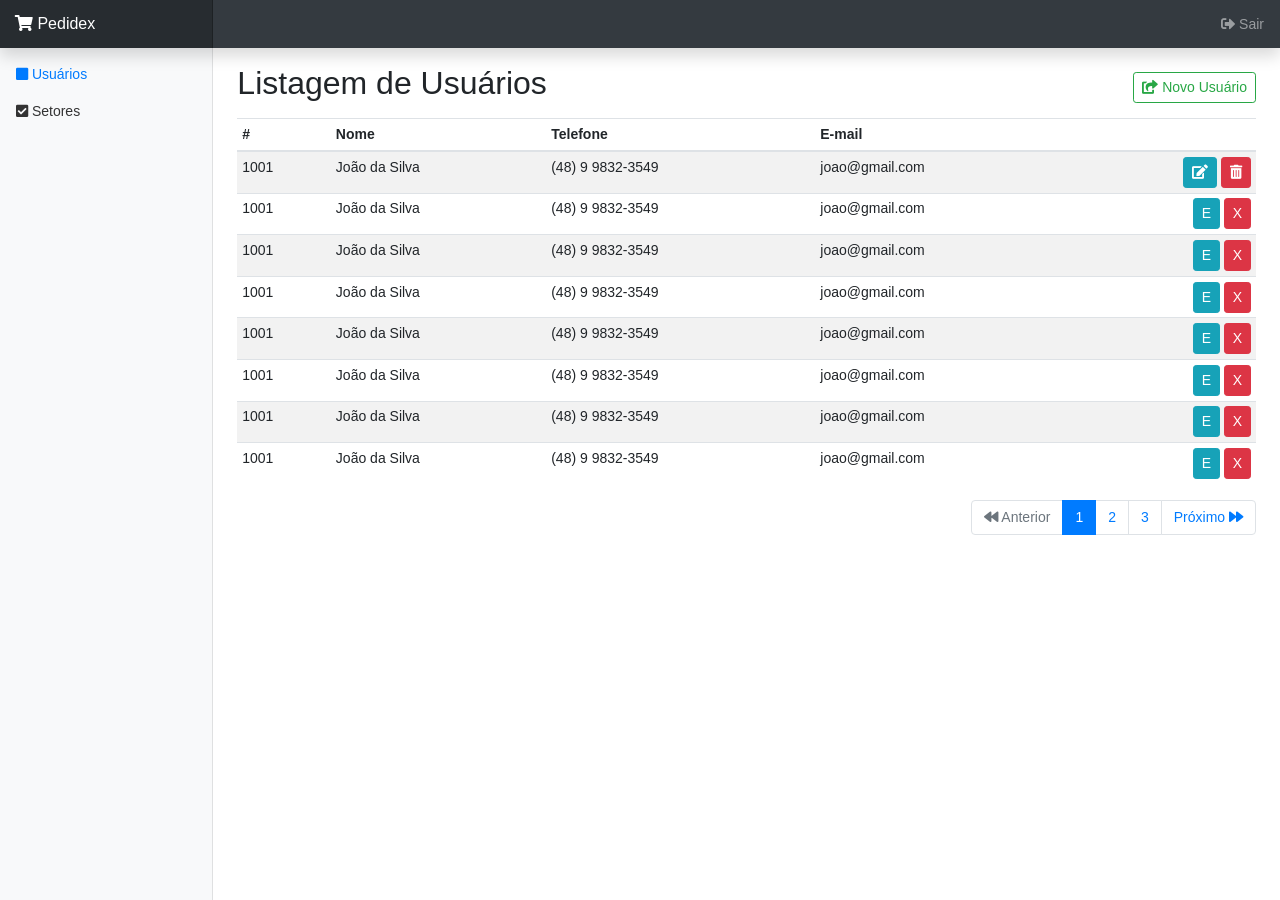
==== adm-usuarios.html @ 0bb372cb "atualizacao geral" ====
<!doctype html>
<html lang="en">

<head>
	<meta charset="utf-8">
	<meta name="viewport" content="width=device-width, initial-scale=1, shrink-to-fit=no">
	<meta name="description" content="">
	<meta name="author" content="">
	<link rel="icon" href="favicon.ico">

	<title>Dashboard Template for Bootstrap</title>

	<!-- Bootstrap core CSS -->
	<link href="dist/css/bootstrap.min.css" rel="stylesheet">
	<!-- Font Awesome -->
	<link rel="stylesheet" href="https://use.fontawesome.com/releases/v5.5.0/css/all.css" integrity="sha384-B4dIYHKNBt8Bc12p+WXckhzcICo0wtJAoU8YZTY5qE0Id1GSseTk6S+L3BlXeVIU" crossorigin="anonymous">

	<!-- Custom styles for this template -->
	<link href="dashboard.css" rel="stylesheet">
</head>

<body>
	<nav class="navbar navbar-dark fixed-top bg-dark flex-md-nowrap p-0 shadow">
		<a class="navbar-brand col-sm-3 col-md-2 mr-0" href="#">
			<span class="fa fa-shopping-cart"></span>
			Pedidex
		</a>

		<ul class="navbar-nav px-3">
			<li class="nav-item text-nowrap">
				<a class="nav-link" href="#">
					<span class="fa fa-sign-out-alt"></span>
					Sair
				</a>
			</li>
		</ul>
	</nav>

	<div class="container-fluid">
		<div class="row">
			<nav class="col-md-2 d-none d-md-block bg-light sidebar">
				<div class="sidebar-sticky">
					<ul class="nav flex-column">
						<li class="nav-item">
							<a class="nav-link active" href="adm-usuarios.html">
								<span class="fa fa-square"></span>
								Usuários <span class="sr-only">(current)</span>
							</a>
						</li>
						<li class="nav-item">
							<a class="nav-link" href="#">
								<span class="fa fa-check-square"></span>
								Setores
							</a>
						</li>
					</ul>

				</div>
			</nav>

			<main role="main" class="col-md-9 ml-sm-auto col-lg-10 px-4">
				<div class="d-flex justify-content-between flex-wrap flex-md-nowrap align-items-center pt-3 pb-2 mb-0">
					<h1 class="h2">Listagem de Usuários</h1>
					<div class="btn-toolbar mb-2 mb-md-0">
						<!-- Button trigger modal -->
						<button type="button" class="btn btn-sm btn-outline-success" data-toggle="modal" data-target="#novasolicitacao">
							<span class="fa fa-share-square"></span>
							Novo Usuário
						</button>

						<!-- Modal -->
						<div class="modal fade" id="novasolicitacao" tabindex="-1" role="dialog" aria-labelledby="exampleModalCenterTitle" aria-hidden="true">
							<div class="modal-dialog modal-lg modal-dialog-centered" role="document">
								<div class="modal-content">
									<div class="modal-header d-flex justify-content-center align-itens-center container">
										<h1 class="modal-title" id="exampleModalCenterTitle">Novo Usuário</h1>
									</div>
									<div class="modal-body">
										<form>
											<div class="form-row">
												<div class="form-group col-md-6">
													<label for="inputSetor">Nome</label>
													<input type="text" class="form-control" id="inputNovoUsuario" placeholder="Nome do usuário" required="">
												</div>

												<div class="form-group col-md-6">
													<label for="inputPrioridade">Setor</label>
													<input type="text" class="form-control" id="inputSetorUsuario" placeholder="Setor do usuário" required="">
												</div>
												<div class="form-group col-md-6">
													<label for="inputPrioridade">Contato</label>
													<select class="form-control">
														<option>Default select</option>
														<option>Default select</option>
														<option>Default select</option>
													</select>
												</div>
												<div class="form-group col-md-6">
													<label for="exampleFormControlInput1">Email</label>
													<input type="email" class="form-control" id="exampleFormControlInput1" placeholder="nome@example.com">
												</div>
											</div>
										</form>
									</div>
									<div class="modal-footer">
										<button type="reset" class="btn btn-danger" data-dismiss="modal">Fechar</button>
										<button type="submit" class="btn btn-success">Enviar Pedido</button>
									</div>
								</div>
							</div>
						</div>
						<!-- /Modal -->
					</div>
				</div>
				<div class="table-responsive">
					<table class="table table-striped table-sm">
						<thead>
							<tr>
								<th>#</th>
								<th>Nome</th>
								<th>Telefone</th>
								<th>E-mail</th>
								<th></th>
							</tr>
						</thead>
						<tbody>
							<tr>
								<td>1001</td>
								<td>João da Silva</td>
								<td>(48) 9 9832-3549</td>
								<td>joao@gmail.com</td>
								<td class="text-right">
									<a href="cliente.form.html" class="btn btn-sm btn-info">
										<span class="fa fa-edit"></span>
									</a>
									<a href="#" class="btn btn-sm btn-danger">
										<span class="fa fa-trash-alt"></span>
									</a>
								</td>
							</tr>
							<tr>
								<td>1001</td>
								<td>João da Silva</td>
								<td>(48) 9 9832-3549</td>
								<td>joao@gmail.com</td>
								<td class="text-right">
									<a href="cliente.form.html" class="btn btn-sm btn-info">E</a>
									<a href="#" class="btn btn-sm btn-danger">X</a>
								</td>
							</tr>
							<tr>
								<td>1001</td>
								<td>João da Silva</td>
								<td>(48) 9 9832-3549</td>
								<td>joao@gmail.com</td>
								<td class="text-right">
									<a href="cliente.form.html" class="btn btn-sm btn-info">E</a>
									<a href="#" class="btn btn-sm btn-danger">X</a>
								</td>
							</tr>
							<tr>
								<td>1001</td>
								<td>João da Silva</td>
								<td>(48) 9 9832-3549</td>
								<td>joao@gmail.com</td>
								<td class="text-right">
									<a href="cliente.form.html" class="btn btn-sm btn-info">E</a>
									<a href="#" class="btn btn-sm btn-danger">X</a>
								</td>
							</tr>
							<tr>
								<td>1001</td>
								<td>João da Silva</td>
								<td>(48) 9 9832-3549</td>
								<td>joao@gmail.com</td>
								<td class="text-right">
									<a href="cliente.form.html" class="btn btn-sm btn-info">E</a>
									<a href="#" class="btn btn-sm btn-danger">X</a>
								</td>
							</tr>
							<tr>
								<td>1001</td>
								<td>João da Silva</td>
								<td>(48) 9 9832-3549</td>
								<td>joao@gmail.com</td>
								<td class="text-right">
									<a href="cliente.form.html" class="btn btn-sm btn-info">E</a>
									<a href="#" class="btn btn-sm btn-danger">X</a>
								</td>
							</tr>
							<tr>
								<td>1001</td>
								<td>João da Silva</td>
								<td>(48) 9 9832-3549</td>
								<td>joao@gmail.com</td>
								<td class="text-right">
									<a href="cliente.form.html" class="btn btn-sm btn-info">E</a>
									<a href="#" class="btn btn-sm btn-danger">X</a>
								</td>
							</tr>
							<tr>
								<td>1001</td>
								<td>João da Silva</td>
								<td>(48) 9 9832-3549</td>
								<td>joao@gmail.com</td>
								<td class="text-right">
									<a href="cliente.form.html" class="btn btn-sm btn-info">E</a>
									<a href="#" class="btn btn-sm btn-danger">X</a>
								</td>
							</tr>
						</tbody>
					</table>
				</div>
				<nav aria-label="Navegação de página exemplo">
					<ul class="pagination justify-content-end">
						<li class="page-item disabled">
							<a class="page-link" href="#" tabindex="-1">
								<span class="fa fa-backward"></span>
								Anterior
							</a>
						</li>
						<li class="page-item active"><a class="page-link" href="#">1</a></li>
						<li class="page-item"><a class="page-link" href="#">2</a></li>
						<li class="page-item"><a class="page-link" href="#">3</a></li>
						<li class="page-item">
							<a class="page-link" href="#">
								Próximo
								<span class="fa fa-forward"></span>
							</a>
						</li>
					</ul>
				</nav>
			</main>
		</div>
	</div>

	<!-- Bootstrap core JavaScript
================================================== -->
	<!-- Placed at the end of the document so the pages load faster -->
	<script src="https://code.jquery.com/jquery-3.3.1.slim.min.js" integrity="sha384-q8i/X+965DzO0rT7abK41JStQIAqVgRVzpbzo5smXKp4YfRvH+8abtTE1Pi6jizo" crossorigin="anonymous"></script>
	<script>
		window.jQuery || document.write('<script src="assets/js/vendor/jquery-slim.min.js"><\/script>')

	</script>
	<script src="assets/js/vendor/popper.min.js"></script>
	<script src="dist/js/bootstrap.min.js"></script>


</body>

</html>
---- dashboard.css ----
body {
  font-size: .875rem;
}

.feather {
  width: 16px;
  height: 16px;
  vertical-align: text-bottom;
}

/*
 * Sidebar
 */

.sidebar {
  position: fixed;
  top: 0;
  bottom: 0;
  left: 0;
  z-index: 100; /* Behind the navbar */
  padding: 48px 0 0; /* Height of navbar */
  box-shadow: inset -1px 0 0 rgba(0, 0, 0, .1);
}

.sidebar-sticky {
  position: relative;
  top: 0;
  height: calc(100vh - 48px);
  padding-top: .5rem;
  overflow-x: hidden;
  overflow-y: auto; /* Scrollable contents if viewport is shorter than content. */
}

@supports ((position: -webkit-sticky) or (position: sticky)) {
  .sidebar-sticky {
    position: -webkit-sticky;
    position: sticky;
  }
}

.sidebar .nav-link {
  font-weight: 500;
  color: #333;
}

.sidebar .nav-link .feather {
  margin-right: 4px;
  color: #999;
}

.sidebar .nav-link.active {
  color: #007bff;
}

.sidebar .nav-link:hover .feather,
.sidebar .nav-link.active .feather {
  color: inherit;
}

.sidebar-heading {
  font-size: .75rem;
  text-transform: uppercase;
}

/*
 * Content
 */

[role="main"] {
  padding-top: 48px; /* Space for fixed navbar */
}

/*
 * Navbar
 */

.navbar-brand {
  padding-top: .75rem;
  padding-bottom: .75rem;
  font-size: 1rem;
  background-color: rgba(0, 0, 0, .25);
  box-shadow: inset -1px 0 0 rgba(0, 0, 0, .25);
}

.navbar .form-control {
  padding: .75rem 1rem;
  border-width: 0;
  border-radius: 0;
}

.form-control-dark {
  color: #fff;
  background-color: rgba(255, 255, 255, .1);
  border-color: rgba(255, 255, 255, .1);
}

.form-control-dark:focus {
  border-color: transparent;
  box-shadow: 0 0 0 3px rgba(255, 255, 255, .25);
}


/*#################### CSS BY Kaue - JoJo */
#rodape{
	position: absolute;
	bottom: 0;
	right: 1%;
	text-align: right;
	/*margin-top: 170px;*/
	
}
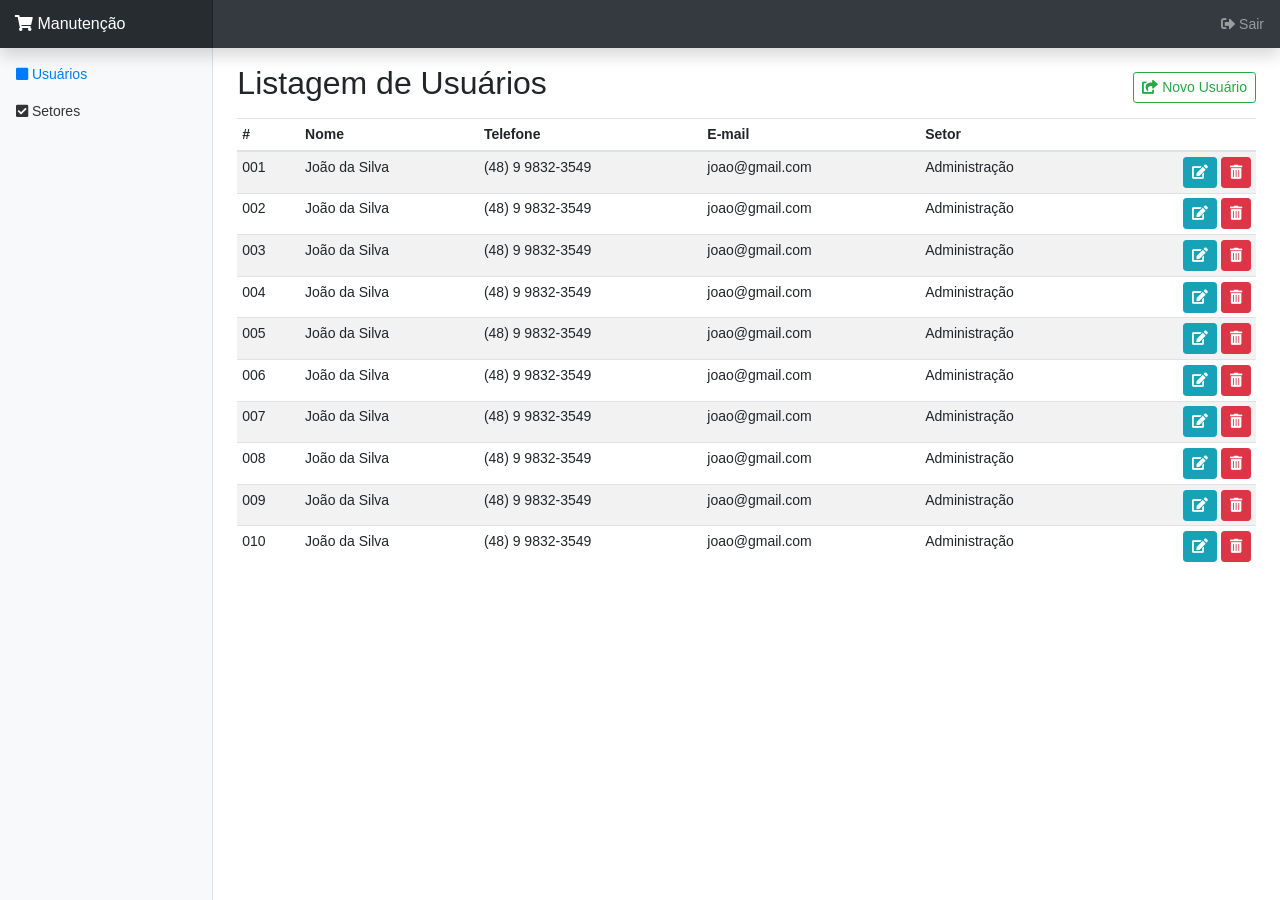
==== commit de119f42: "adm quase funcionando" ====
--- a/adm-usuarios.html
+++ b/adm-usuarios.html
@@ -2,248 +2,726 @@
 <html lang="en">
 
 <head>
-	<meta charset="utf-8">
-	<meta name="viewport" content="width=device-width, initial-scale=1, shrink-to-fit=no">
-	<meta name="description" content="">
-	<meta name="author" content="">
-	<link rel="icon" href="favicon.ico">
-
-	<title>Dashboard Template for Bootstrap</title>
-
-	<!-- Bootstrap core CSS -->
-	<link href="dist/css/bootstrap.min.css" rel="stylesheet">
-	<!-- Font Awesome -->
-	<link rel="stylesheet" href="https://use.fontawesome.com/releases/v5.5.0/css/all.css" integrity="sha384-B4dIYHKNBt8Bc12p+WXckhzcICo0wtJAoU8YZTY5qE0Id1GSseTk6S+L3BlXeVIU" crossorigin="anonymous">
-
-	<!-- Custom styles for this template -->
-	<link href="dashboard.css" rel="stylesheet">
+    <meta charset="utf-8">
+    <meta name="viewport" content="width=device-width, initial-scale=1, shrink-to-fit=no">
+    <meta name="description" content="">
+    <meta name="author" content="">
+    <link rel="icon" href="favicon.ico">
+
+    <title>Dashboard Template for Bootstrap</title>
+
+    <!-- Bootstrap core CSS -->
+    <link href="dist/css/bootstrap.min.css" rel="stylesheet">
+    <!-- Font Awesome -->
+    <link rel="stylesheet" href="https://use.fontawesome.com/releases/v5.5.0/css/all.css" integrity="sha384-B4dIYHKNBt8Bc12p+WXckhzcICo0wtJAoU8YZTY5qE0Id1GSseTk6S+L3BlXeVIU" crossorigin="anonymous">
+
+    <!-- Custom styles for this template -->
+    <link href="dashboard.css" rel="stylesheet">
 </head>
 
 <body>
-	<nav class="navbar navbar-dark fixed-top bg-dark flex-md-nowrap p-0 shadow">
-		<a class="navbar-brand col-sm-3 col-md-2 mr-0" href="#">
-			<span class="fa fa-shopping-cart"></span>
-			Pedidex
-		</a>
-
-		<ul class="navbar-nav px-3">
-			<li class="nav-item text-nowrap">
-				<a class="nav-link" href="#">
-					<span class="fa fa-sign-out-alt"></span>
-					Sair
-				</a>
-			</li>
-		</ul>
-	</nav>
-
-	<div class="container-fluid">
-		<div class="row">
-			<nav class="col-md-2 d-none d-md-block bg-light sidebar">
-				<div class="sidebar-sticky">
-					<ul class="nav flex-column">
-						<li class="nav-item">
-							<a class="nav-link active" href="adm-usuarios.html">
-								<span class="fa fa-square"></span>
-								Usuários <span class="sr-only">(current)</span>
-							</a>
-						</li>
-						<li class="nav-item">
-							<a class="nav-link" href="#">
-								<span class="fa fa-check-square"></span>
-								Setores
-							</a>
-						</li>
-					</ul>
-
-				</div>
-			</nav>
-
-			<main role="main" class="col-md-9 ml-sm-auto col-lg-10 px-4">
-				<div class="d-flex justify-content-between flex-wrap flex-md-nowrap align-items-center pt-3 pb-2 mb-0">
-					<h1 class="h2">Listagem de Usuários</h1>
-					<div class="btn-toolbar mb-2 mb-md-0">
-						<!-- Button trigger modal -->
-						<button type="button" class="btn btn-sm btn-outline-success" data-toggle="modal" data-target="#novasolicitacao">
-							<span class="fa fa-share-square"></span>
-							Novo Usuário
-						</button>
-
-						<!-- Modal -->
-						<div class="modal fade" id="novasolicitacao" tabindex="-1" role="dialog" aria-labelledby="exampleModalCenterTitle" aria-hidden="true">
-							<div class="modal-dialog modal-lg modal-dialog-centered" role="document">
-								<div class="modal-content">
-									<div class="modal-header d-flex justify-content-center align-itens-center container">
-										<h1 class="modal-title" id="exampleModalCenterTitle">Novo Usuário</h1>
-									</div>
-									<div class="modal-body">
-										<form>
-											<div class="form-row">
-												<div class="form-group col-md-6">
-													<label for="inputSetor">Nome</label>
-													<input type="text" class="form-control" id="inputNovoUsuario" placeholder="Nome do usuário" required="">
-												</div>
-
-												<div class="form-group col-md-6">
-													<label for="inputPrioridade">Setor</label>
-													<input type="text" class="form-control" id="inputSetorUsuario" placeholder="Setor do usuário" required="">
-												</div>
-												<div class="form-group col-md-6">
-													<label for="inputPrioridade">Contato</label>
-													<select class="form-control">
-														<option>Default select</option>
-														<option>Default select</option>
-														<option>Default select</option>
-													</select>
-												</div>
-												<div class="form-group col-md-6">
-													<label for="exampleFormControlInput1">Email</label>
-													<input type="email" class="form-control" id="exampleFormControlInput1" placeholder="nome@example.com">
-												</div>
-											</div>
-										</form>
-									</div>
-									<div class="modal-footer">
-										<button type="reset" class="btn btn-danger" data-dismiss="modal">Fechar</button>
-										<button type="submit" class="btn btn-success">Enviar Pedido</button>
-									</div>
-								</div>
-							</div>
-						</div>
-						<!-- /Modal -->
-					</div>
-				</div>
-				<div class="table-responsive">
-					<table class="table table-striped table-sm">
-						<thead>
-							<tr>
-								<th>#</th>
-								<th>Nome</th>
-								<th>Telefone</th>
-								<th>E-mail</th>
-								<th></th>
-							</tr>
-						</thead>
-						<tbody>
-							<tr>
-								<td>1001</td>
-								<td>João da Silva</td>
-								<td>(48) 9 9832-3549</td>
-								<td>joao@gmail.com</td>
-								<td class="text-right">
-									<a href="cliente.form.html" class="btn btn-sm btn-info">
-										<span class="fa fa-edit"></span>
-									</a>
-									<a href="#" class="btn btn-sm btn-danger">
-										<span class="fa fa-trash-alt"></span>
-									</a>
-								</td>
-							</tr>
-							<tr>
-								<td>1001</td>
-								<td>João da Silva</td>
-								<td>(48) 9 9832-3549</td>
-								<td>joao@gmail.com</td>
-								<td class="text-right">
-									<a href="cliente.form.html" class="btn btn-sm btn-info">E</a>
-									<a href="#" class="btn btn-sm btn-danger">X</a>
-								</td>
-							</tr>
-							<tr>
-								<td>1001</td>
-								<td>João da Silva</td>
-								<td>(48) 9 9832-3549</td>
-								<td>joao@gmail.com</td>
-								<td class="text-right">
-									<a href="cliente.form.html" class="btn btn-sm btn-info">E</a>
-									<a href="#" class="btn btn-sm btn-danger">X</a>
-								</td>
-							</tr>
-							<tr>
-								<td>1001</td>
-								<td>João da Silva</td>
-								<td>(48) 9 9832-3549</td>
-								<td>joao@gmail.com</td>
-								<td class="text-right">
-									<a href="cliente.form.html" class="btn btn-sm btn-info">E</a>
-									<a href="#" class="btn btn-sm btn-danger">X</a>
-								</td>
-							</tr>
-							<tr>
-								<td>1001</td>
-								<td>João da Silva</td>
-								<td>(48) 9 9832-3549</td>
-								<td>joao@gmail.com</td>
-								<td class="text-right">
-									<a href="cliente.form.html" class="btn btn-sm btn-info">E</a>
-									<a href="#" class="btn btn-sm btn-danger">X</a>
-								</td>
-							</tr>
-							<tr>
-								<td>1001</td>
-								<td>João da Silva</td>
-								<td>(48) 9 9832-3549</td>
-								<td>joao@gmail.com</td>
-								<td class="text-right">
-									<a href="cliente.form.html" class="btn btn-sm btn-info">E</a>
-									<a href="#" class="btn btn-sm btn-danger">X</a>
-								</td>
-							</tr>
-							<tr>
-								<td>1001</td>
-								<td>João da Silva</td>
-								<td>(48) 9 9832-3549</td>
-								<td>joao@gmail.com</td>
-								<td class="text-right">
-									<a href="cliente.form.html" class="btn btn-sm btn-info">E</a>
-									<a href="#" class="btn btn-sm btn-danger">X</a>
-								</td>
-							</tr>
-							<tr>
-								<td>1001</td>
-								<td>João da Silva</td>
-								<td>(48) 9 9832-3549</td>
-								<td>joao@gmail.com</td>
-								<td class="text-right">
-									<a href="cliente.form.html" class="btn btn-sm btn-info">E</a>
-									<a href="#" class="btn btn-sm btn-danger">X</a>
-								</td>
-							</tr>
-						</tbody>
-					</table>
-				</div>
-				<nav aria-label="Navegação de página exemplo">
-					<ul class="pagination justify-content-end">
-						<li class="page-item disabled">
-							<a class="page-link" href="#" tabindex="-1">
-								<span class="fa fa-backward"></span>
-								Anterior
-							</a>
-						</li>
-						<li class="page-item active"><a class="page-link" href="#">1</a></li>
-						<li class="page-item"><a class="page-link" href="#">2</a></li>
-						<li class="page-item"><a class="page-link" href="#">3</a></li>
-						<li class="page-item">
-							<a class="page-link" href="#">
-								Próximo
-								<span class="fa fa-forward"></span>
-							</a>
-						</li>
-					</ul>
-				</nav>
-			</main>
-		</div>
-	</div>
-
-	<!-- Bootstrap core JavaScript
+    <nav class="navbar navbar-dark fixed-top bg-dark flex-md-nowrap p-0 shadow">
+        <a class="navbar-brand col-sm-3 col-md-2 mr-0" href="index.html">
+            <span class="fa fa-shopping-cart"></span>
+            Manutenção
+        </a>
+
+        <ul class="navbar-nav px-3">
+            <li class="nav-item text-nowrap">
+                <a class="nav-link" href="index.html">
+                    <span class="fa fa-sign-out-alt"></span>
+                    Sair
+                </a>
+            </li>
+        </ul>
+    </nav>
+
+    <div class="container-fluid">
+        <div class="row">
+            <nav class="col-md-2 d-none d-md-block bg-light sidebar">
+                <div class="sidebar-sticky">
+                    <ul class="nav flex-column">
+                        <li class="nav-item">
+                            <a class="nav-link active" href="adm-usuarios.html">
+                                <span class="fa fa-square"></span>
+                                Usuários <span class="sr-only">(current)</span>
+                            </a>
+                        </li>
+                        <li class="nav-item">
+                            <a class="nav-link" href="adm-setores.html">
+                                <span class="fa fa-check-square"></span>
+                                Setores
+                            </a>
+                        </li>
+                    </ul>
+
+                </div>
+            </nav>
+
+            <main role="main" class="col-md-9 ml-sm-auto col-lg-10 px-4">
+                <div class="d-flex justify-content-between flex-wrap flex-md-nowrap align-items-center pt-3 pb-2 mb-0">
+                    <h1 class="h2">Listagem de Usuários</h1>
+                    <div class="btn-toolbar mb-2 mb-md-0">
+                        <!-- Button trigger modal -->
+                        <button type="button" class="btn btn-sm btn-outline-success" data-toggle="modal" data-target="#novasolicitacao">
+                            <span class="fa fa-share-square"></span>
+                            Novo Usuário
+                        </button>
+
+                        <!-- Modal -->
+                        <div class="modal fade" id="novasolicitacao" tabindex="-1" role="dialog" aria-labelledby="exampleModalCenterTitle" aria-hidden="true">
+                            <div class="modal-dialog modal-lg modal-dialog-centered" role="document">
+                                <div class="modal-content">
+                                    <div class="modal-header d-flex justify-content-center align-itens-center container">
+                                        <h1 class="modal-title" id="exampleModalCenterTitle">Novo Usuário</h1>
+                                    </div>
+                                    <div class="modal-body">
+                                        <form>
+                                            <div class="form-row">
+                                                <div class="form-group col-md-6">
+                                                    <label for="inputSetor">Nome</label>
+                                                    <input type="text" class="form-control" id="inputNovoUsuario" placeholder="Nome do usuário" required="">
+                                                </div>
+
+                                                <div class="form-group col-md-6">
+                                                    <label for="inputPrioridade">Setor</label>
+                                                    <select class="form-control">
+                                                        <option>Escolher</option>
+                                                        <option>Setor 1</option>
+                                                        <option>Setor 2</option>
+                                                    </select>
+                                                </div>
+                                                <div class="form-group col-md-6">
+                                                    <label for="inputPrioridade">Contato</label>
+                                                    <input type="text" class="form-control" id="inputSetorUsuario" placeholder="(00) 9 8765 4321" required="">
+                                                </div>
+                                                <div class="form-group col-md-6">
+                                                    <label for="exampleFormControlInput1">Email</label>
+                                                    <input type="email" class="form-control" id="exampleFormControlInput1" placeholder="nome@example.com">
+                                                </div>
+                                            </div>
+                                        </form>
+                                    </div>
+                                    <div class="modal-footer">
+                                        <button type="reset" class="btn btn-danger" data-dismiss="modal">Cancelar</button>
+                                        <button type="submit" class="btn btn-success">Cadastrar</button>
+                                    </div>
+                                </div>
+                            </div>
+                        </div>
+                        <!-- /Modal -->
+                    </div>
+                </div>
+                <div class="table-responsive">
+                    <table class="table table-striped table-sm">
+                        <thead>
+                            <tr>
+                                <th>#</th>
+                                <th>Nome</th>
+                                <th>Telefone</th>
+                                <th>E-mail</th>
+                                <th>Setor</th>
+                                <th></th>
+                            </tr>
+                        </thead>
+                        <tbody>
+                            <tr>
+                                <td>001</td>
+                                <td>João da Silva</td>
+                                <td>(48) 9 9832-3549</td>
+                                <td>joao@gmail.com</td>
+                                <td>Administração</td>
+                                <td class="text-right">
+                                    <a href="#" class="btn btn-sm btn-info" data-toggle="modal" data-target="#edituser0">
+                                        <span class="fa fa-edit"></span>
+                                    </a>
+
+                                    <a href="#" class="btn btn-sm btn-danger">
+                                        <span class="fa fa-trash-alt"></span>
+                                    </a>
+                                </td>
+                                <!-- Modal -->
+                                <div class="modal fade" id="edituser0" tabindex="-1" role="dialog" aria-labelledby="exampleModalCenterTitle" aria-hidden="true">
+                                    <div class="modal-dialog modal-lg modal-dialog-centered" role="document">
+                                        <div class="modal-content">
+                                            <div class="modal-header d-flex justify-content-center align-itens-center container">
+                                                <h1 class="modal-title" id="exampleModalCenterTitle">ALTERAR DADOS DO USUÁRIO</h1>
+                                            </div>
+                                            <div class="modal-body">
+                                                <form>
+                                                    <div class="form-row">
+                                                        <div class="form-group col-md-6">
+                                                            <label for="inputSetor">Nome</label>
+                                                            <input type="text" class="form-control" id="inputNovoUsuario" disabled>
+                                                        </div>
+
+                                                        <div class="form-group col-md-6">
+                                                            <label for="inputPrioridade">Setor</label>
+                                                            <select class="form-control">
+                                                                <option>Escolher</option>
+                                                                <option>Setor 1</option>
+                                                                <option>Setor 2</option>
+                                                            </select>
+                                                        </div>
+                                                        <div class="form-group col-md-6">
+                                                            <label for="inputPrioridade">Contato</label>
+                                                            <input type="text" class="form-control" id="inputSetorUsuario" placeholder="(00) 9 8765 4321" required="">
+                                                        </div>
+                                                        <div class="form-group col-md-6">
+                                                            <label for="exampleFormControlInput1">Email</label>
+                                                            <input type="email" class="form-control" id="exampleFormControlInput1" placeholder="nome@example.com">
+                                                        </div>
+                                                    </div>
+                                                </form>
+                                            </div>
+                                            <div class="modal-footer">
+                                                <button type="reset" class="btn btn-danger" data-dismiss="modal">Cancelar</button>
+                                                <button type="submit" class="btn btn-success">Alterar</button>
+                                            </div>
+                                        </div>
+                                    </div>
+                                </div>
+                                <!-- /Modal -->
+                            </tr>
+                            <tr>
+                                <td>002</td>
+                                <td>João da Silva</td>
+                                <td>(48) 9 9832-3549</td>
+                                <td>joao@gmail.com</td>
+                                <td>Administração</td>
+                                <td class="text-right">
+                                    <a href="#" class="btn btn-sm btn-info" data-toggle="modal" data-target="#edituser1">
+                                        <span class="fa fa-edit"></span>
+                                    </a>
+
+                                    <a href="#" class="btn btn-sm btn-danger">
+                                        <span class="fa fa-trash-alt"></span>
+                                    </a>
+                                </td>
+                                <!-- Modal -->
+                                <div class="modal fade" id="edituser1" tabindex="-1" role="dialog" aria-labelledby="exampleModalCenterTitle" aria-hidden="true">
+                                    <div class="modal-dialog modal-lg modal-dialog-centered" role="document">
+                                        <div class="modal-content">
+                                            <div class="modal-header d-flex justify-content-center align-itens-center container">
+                                                <h1 class="modal-title" id="exampleModalCenterTitle">ALTERAR DADOS DO USUÁRIO</h1>
+                                            </div>
+                                            <div class="modal-body">
+                                                <form>
+                                                    <div class="form-row">
+                                                        <div class="form-group col-md-6">
+                                                            <label for="inputSetor">Nome</label>
+                                                            <input type="text" class="form-control" id="inputNovoUsuario" disabled>
+                                                        </div>
+
+                                                        <div class="form-group col-md-6">
+                                                            <label for="inputPrioridade">Setor</label>
+                                                            <select class="form-control">
+                                                                <option>Escolher</option>
+                                                                <option>Setor 1</option>
+                                                                <option>Setor 2</option>
+                                                            </select>
+                                                        </div>
+                                                        <div class="form-group col-md-6">
+                                                            <label for="inputPrioridade">Contato</label>
+                                                            <input type="text" class="form-control" id="inputSetorUsuario" placeholder="(00) 9 8765 4321" required="">
+                                                        </div>
+                                                        <div class="form-group col-md-6">
+                                                            <label for="exampleFormControlInput1">Email</label>
+                                                            <input type="email" class="form-control" id="exampleFormControlInput1" placeholder="nome@example.com">
+                                                        </div>
+                                                    </div>
+                                                </form>
+                                            </div>
+                                            <div class="modal-footer">
+                                                <button type="reset" class="btn btn-danger" data-dismiss="modal">Cancelar</button>
+                                                <button type="submit" class="btn btn-success">Alterar</button>
+                                            </div>
+                                        </div>
+                                    </div>
+                                </div>
+                                <!-- /Modal -->
+                            </tr>
+                            <tr>
+                                <td>003</td>
+                                <td>João da Silva</td>
+                                <td>(48) 9 9832-3549</td>
+                                <td>joao@gmail.com</td>
+                                <td>Administração</td>
+                                <td class="text-right">
+                                    <a href="#" class="btn btn-sm btn-info" data-toggle="modal" data-target="#edituser1">
+                                        <span class="fa fa-edit"></span>
+                                    </a>
+
+                                    <a href="#" class="btn btn-sm btn-danger">
+                                        <span class="fa fa-trash-alt"></span>
+                                    </a>
+                                </td>
+                                <!-- Modal -->
+                                <div class="modal fade" id="edituser1" tabindex="-1" role="dialog" aria-labelledby="exampleModalCenterTitle" aria-hidden="true">
+                                    <div class="modal-dialog modal-lg modal-dialog-centered" role="document">
+                                        <div class="modal-content">
+                                            <div class="modal-header d-flex justify-content-center align-itens-center container">
+                                                <h1 class="modal-title" id="exampleModalCenterTitle">ALTERAR DADOS DO USUÁRIO</h1>
+                                            </div>
+                                            <div class="modal-body">
+                                                <form>
+                                                    <div class="form-row">
+                                                        <div class="form-group col-md-6">
+                                                            <label for="inputSetor">Nome</label>
+                                                            <input type="text" class="form-control" id="inputNovoUsuario" disabled>
+                                                        </div>
+
+                                                        <div class="form-group col-md-6">
+                                                            <label for="inputPrioridade">Setor</label>
+                                                            <select class="form-control">
+                                                                <option>Escolher</option>
+                                                                <option>Setor 1</option>
+                                                                <option>Setor 2</option>
+                                                            </select>
+                                                        </div>
+                                                        <div class="form-group col-md-6">
+                                                            <label for="inputPrioridade">Contato</label>
+                                                            <input type="text" class="form-control" id="inputSetorUsuario" placeholder="(00) 9 8765 4321" required="">
+                                                        </div>
+                                                        <div class="form-group col-md-6">
+                                                            <label for="exampleFormControlInput1">Email</label>
+                                                            <input type="email" class="form-control" id="exampleFormControlInput1" placeholder="nome@example.com">
+                                                        </div>
+                                                    </div>
+                                                </form>
+                                            </div>
+                                            <div class="modal-footer">
+                                                <button type="reset" class="btn btn-danger" data-dismiss="modal">Cancelar</button>
+                                                <button type="submit" class="btn btn-success">Alterar</button>
+                                            </div>
+                                        </div>
+                                    </div>
+                                </div>
+                                <!-- /Modal -->
+                            </tr>
+                            <tr>
+                                <td>004</td>
+                                <td>João da Silva</td>
+                                <td>(48) 9 9832-3549</td>
+                                <td>joao@gmail.com</td>
+                                <td>Administração</td>
+                                <td class="text-right">
+                                    <a href="#" class="btn btn-sm btn-info" data-toggle="modal" data-target="#edituser1">
+                                        <span class="fa fa-edit"></span>
+                                    </a>
+
+                                    <a href="#" class="btn btn-sm btn-danger">
+                                        <span class="fa fa-trash-alt"></span>
+                                    </a>
+                                </td>
+                                <!-- Modal -->
+                                <div class="modal fade" id="edituser1" tabindex="-1" role="dialog" aria-labelledby="exampleModalCenterTitle" aria-hidden="true">
+                                    <div class="modal-dialog modal-lg modal-dialog-centered" role="document">
+                                        <div class="modal-content">
+                                            <div class="modal-header d-flex justify-content-center align-itens-center container">
+                                                <h1 class="modal-title" id="exampleModalCenterTitle">ALTERAR DADOS DO USUÁRIO</h1>
+                                            </div>
+                                            <div class="modal-body">
+                                                <form>
+                                                    <div class="form-row">
+                                                        <div class="form-group col-md-6">
+                                                            <label for="inputSetor">Nome</label>
+                                                            <input type="text" class="form-control" id="inputNovoUsuario" disabled>
+                                                        </div>
+
+                                                        <div class="form-group col-md-6">
+                                                            <label for="inputPrioridade">Setor</label>
+                                                            <select class="form-control">
+                                                                <option>Escolher</option>
+                                                                <option>Setor 1</option>
+                                                                <option>Setor 2</option>
+                                                            </select>
+                                                        </div>
+                                                        <div class="form-group col-md-6">
+                                                            <label for="inputPrioridade">Contato</label>
+                                                            <input type="text" class="form-control" id="inputSetorUsuario" placeholder="(00) 9 8765 4321" required="">
+                                                        </div>
+                                                        <div class="form-group col-md-6">
+                                                            <label for="exampleFormControlInput1">Email</label>
+                                                            <input type="email" class="form-control" id="exampleFormControlInput1" placeholder="nome@example.com">
+                                                        </div>
+                                                    </div>
+                                                </form>
+                                            </div>
+                                            <div class="modal-footer">
+                                                <button type="reset" class="btn btn-danger" data-dismiss="modal">Cancelar</button>
+                                                <button type="submit" class="btn btn-success">Alterar</button>
+                                            </div>
+                                        </div>
+                                    </div>
+                                </div>
+                                <!-- /Modal -->
+                            </tr>
+                            <tr>
+                                <td>005</td>
+                                <td>João da Silva</td>
+                                <td>(48) 9 9832-3549</td>
+                                <td>joao@gmail.com</td>
+                                <td>Administração</td>
+                                <td class="text-right">
+                                    <a href="#" class="btn btn-sm btn-info" data-toggle="modal" data-target="#edituser1">
+                                        <span class="fa fa-edit"></span>
+                                    </a>
+
+                                    <a href="#" class="btn btn-sm btn-danger">
+                                        <span class="fa fa-trash-alt"></span>
+                                    </a>
+                                </td>
+                                <!-- Modal -->
+                                <div class="modal fade" id="edituser1" tabindex="-1" role="dialog" aria-labelledby="exampleModalCenterTitle" aria-hidden="true">
+                                    <div class="modal-dialog modal-lg modal-dialog-centered" role="document">
+                                        <div class="modal-content">
+                                            <div class="modal-header d-flex justify-content-center align-itens-center container">
+                                                <h1 class="modal-title" id="exampleModalCenterTitle">ALTERAR DADOS DO USUÁRIO</h1>
+                                            </div>
+                                            <div class="modal-body">
+                                                <form>
+                                                    <div class="form-row">
+                                                        <div class="form-group col-md-6">
+                                                            <label for="inputSetor">Nome</label>
+                                                            <input type="text" class="form-control" id="inputNovoUsuario" disabled>
+                                                        </div>
+
+                                                        <div class="form-group col-md-6">
+                                                            <label for="inputPrioridade">Setor</label>
+                                                            <select class="form-control">
+                                                                <option>Escolher</option>
+                                                                <option>Setor 1</option>
+                                                                <option>Setor 2</option>
+                                                            </select>
+                                                        </div>
+                                                        <div class="form-group col-md-6">
+                                                            <label for="inputPrioridade">Contato</label>
+                                                            <input type="text" class="form-control" id="inputSetorUsuario" placeholder="(00) 9 8765 4321" required="">
+                                                        </div>
+                                                        <div class="form-group col-md-6">
+                                                            <label for="exampleFormControlInput1">Email</label>
+                                                            <input type="email" class="form-control" id="exampleFormControlInput1" placeholder="nome@example.com">
+                                                        </div>
+                                                    </div>
+                                                </form>
+                                            </div>
+                                            <div class="modal-footer">
+                                                <button type="reset" class="btn btn-danger" data-dismiss="modal">Cancelar</button>
+                                                <button type="submit" class="btn btn-success">Alterar</button>
+                                            </div>
+                                        </div>
+                                    </div>
+                                </div>
+                                <!-- /Modal -->
+
+                            </tr>
+                            <tr>
+                                <td>006</td>
+                                <td>João da Silva</td>
+                                <td>(48) 9 9832-3549</td>
+                                <td>joao@gmail.com</td>
+                                <td>Administração</td>
+                                <td class="text-right">
+                                    <a href="#" class="btn btn-sm btn-info" data-toggle="modal" data-target="#edituser1">
+                                        <span class="fa fa-edit"></span>
+                                    </a>
+
+                                    <a href="#" class="btn btn-sm btn-danger">
+                                        <span class="fa fa-trash-alt"></span>
+                                    </a>
+                                </td>
+                                <!-- Modal -->
+                                <div class="modal fade" id="edituser1" tabindex="-1" role="dialog" aria-labelledby="exampleModalCenterTitle" aria-hidden="true">
+                                    <div class="modal-dialog modal-lg modal-dialog-centered" role="document">
+                                        <div class="modal-content">
+                                            <div class="modal-header d-flex justify-content-center align-itens-center container">
+                                                <h1 class="modal-title" id="exampleModalCenterTitle">ALTERAR DADOS DO USUÁRIO</h1>
+                                            </div>
+                                            <div class="modal-body">
+                                                <form>
+                                                    <div class="form-row">
+                                                        <div class="form-group col-md-6">
+                                                            <label for="inputSetor">Nome</label>
+                                                            <input type="text" class="form-control" id="inputNovoUsuario" disabled>
+                                                        </div>
+
+                                                        <div class="form-group col-md-6">
+                                                            <label for="inputPrioridade">Setor</label>
+                                                            <select class="form-control">
+                                                                <option>Escolher</option>
+                                                                <option>Setor 1</option>
+                                                                <option>Setor 2</option>
+                                                            </select>
+                                                        </div>
+                                                        <div class="form-group col-md-6">
+                                                            <label for="inputPrioridade">Contato</label>
+                                                            <input type="text" class="form-control" id="inputSetorUsuario" placeholder="(00) 9 8765 4321" required="">
+                                                        </div>
+                                                        <div class="form-group col-md-6">
+                                                            <label for="exampleFormControlInput1">Email</label>
+                                                            <input type="email" class="form-control" id="exampleFormControlInput1" placeholder="nome@example.com">
+                                                        </div>
+                                                    </div>
+                                                </form>
+                                            </div>
+                                            <div class="modal-footer">
+                                                <button type="reset" class="btn btn-danger" data-dismiss="modal">Cancelar</button>
+                                                <button type="submit" class="btn btn-success">Alterar</button>
+                                            </div>
+                                        </div>
+                                    </div>
+                                </div>
+                                <!-- /Modal -->
+                            </tr>
+                            <tr>
+                                <td>007</td>
+                                <td>João da Silva</td>
+                                <td>(48) 9 9832-3549</td>
+                                <td>joao@gmail.com</td>
+                                <td>Administração</td>
+                                <td class="text-right">
+                                    <a href="#" class="btn btn-sm btn-info" data-toggle="modal" data-target="#edituser1">
+                                        <span class="fa fa-edit"></span>
+                                    </a>
+
+                                    <a href="#" class="btn btn-sm btn-danger">
+                                        <span class="fa fa-trash-alt"></span>
+                                    </a>
+                                </td>
+                                <!-- Modal -->
+                                <div class="modal fade" id="edituser1" tabindex="-1" role="dialog" aria-labelledby="exampleModalCenterTitle" aria-hidden="true">
+                                    <div class="modal-dialog modal-lg modal-dialog-centered" role="document">
+                                        <div class="modal-content">
+                                            <div class="modal-header d-flex justify-content-center align-itens-center container">
+                                                <h1 class="modal-title" id="exampleModalCenterTitle">ALTERAR DADOS DO USUÁRIO</h1>
+                                            </div>
+                                            <div class="modal-body">
+                                                <form>
+                                                    <div class="form-row">
+                                                        <div class="form-group col-md-6">
+                                                            <label for="inputSetor">Nome</label>
+                                                            <input type="text" class="form-control" id="inputNovoUsuario" disabled>
+                                                        </div>
+
+                                                        <div class="form-group col-md-6">
+                                                            <label for="inputPrioridade">Setor</label>
+                                                            <select class="form-control">
+                                                                <option>Escolher</option>
+                                                                <option>Setor 1</option>
+                                                                <option>Setor 2</option>
+                                                            </select>
+                                                        </div>
+                                                        <div class="form-group col-md-6">
+                                                            <label for="inputPrioridade">Contato</label>
+                                                            <input type="text" class="form-control" id="inputSetorUsuario" placeholder="(00) 9 8765 4321" required="">
+                                                        </div>
+                                                        <div class="form-group col-md-6">
+                                                            <label for="exampleFormControlInput1">Email</label>
+                                                            <input type="email" class="form-control" id="exampleFormControlInput1" placeholder="nome@example.com">
+                                                        </div>
+                                                    </div>
+                                                </form>
+                                            </div>
+                                            <div class="modal-footer">
+                                                <button type="reset" class="btn btn-danger" data-dismiss="modal">Cancelar</button>
+                                                <button type="submit" class="btn btn-success">Alterar</button>
+                                            </div>
+                                        </div>
+                                    </div>
+                                </div>
+                                <!-- /Modal -->
+                            </tr>
+                            <tr>
+                                <td>008</td>
+                                <td>João da Silva</td>
+                                <td>(48) 9 9832-3549</td>
+                                <td>joao@gmail.com</td>
+                                <td>Administração</td>
+                                <td class="text-right">
+                                    <a href="#" class="btn btn-sm btn-info" data-toggle="modal" data-target="#edituser1">
+                                        <span class="fa fa-edit"></span>
+                                    </a>
+
+                                    <a href="#" class="btn btn-sm btn-danger">
+                                        <span class="fa fa-trash-alt"></span>
+                                    </a>
+                                </td>
+                                <!-- Modal -->
+                                <div class="modal fade" id="edituser1" tabindex="-1" role="dialog" aria-labelledby="exampleModalCenterTitle" aria-hidden="true">
+                                    <div class="modal-dialog modal-lg modal-dialog-centered" role="document">
+                                        <div class="modal-content">
+                                            <div class="modal-header d-flex justify-content-center align-itens-center container">
+                                                <h1 class="modal-title" id="exampleModalCenterTitle">ALTERAR DADOS DO USUÁRIO</h1>
+                                            </div>
+                                            <div class="modal-body">
+                                                <form>
+                                                    <div class="form-row">
+                                                        <div class="form-group col-md-6">
+                                                            <label for="inputSetor">Nome</label>
+                                                            <input type="text" class="form-control" id="inputNovoUsuario" disabled>
+                                                        </div>
+
+                                                        <div class="form-group col-md-6">
+                                                            <label for="inputPrioridade">Setor</label>
+                                                            <select class="form-control">
+                                                                <option>Escolher</option>
+                                                                <option>Setor 1</option>
+                                                                <option>Setor 2</option>
+                                                            </select>
+                                                        </div>
+                                                        <div class="form-group col-md-6">
+                                                            <label for="inputPrioridade">Contato</label>
+                                                            <input type="text" class="form-control" id="inputSetorUsuario" placeholder="(00) 9 8765 4321" required="">
+                                                        </div>
+                                                        <div class="form-group col-md-6">
+                                                            <label for="exampleFormControlInput1">Email</label>
+                                                            <input type="email" class="form-control" id="exampleFormControlInput1" placeholder="nome@example.com">
+                                                        </div>
+                                                    </div>
+                                                </form>
+                                            </div>
+                                            <div class="modal-footer">
+                                                <button type="reset" class="btn btn-danger" data-dismiss="modal">Cancelar</button>
+                                                <button type="submit" class="btn btn-success">Alterar</button>
+                                            </div>
+                                        </div>
+                                    </div>
+                                </div>
+                                <!-- /Modal -->
+                            </tr>
+                            <tr>
+                                <td>009</td>
+                                <td>João da Silva</td>
+                                <td>(48) 9 9832-3549</td>
+                                <td>joao@gmail.com</td>
+                                <td>Administração</td>
+                                <td class="text-right">
+                                    <a href="#" class="btn btn-sm btn-info" data-toggle="modal" data-target="#edituser1">
+                                        <span class="fa fa-edit"></span>
+                                    </a>
+
+                                    <a href="#" class="btn btn-sm btn-danger">
+                                        <span class="fa fa-trash-alt"></span>
+                                    </a>
+                                </td>
+                                <!-- Modal -->
+                                <div class="modal fade" id="edituser1" tabindex="-1" role="dialog" aria-labelledby="exampleModalCenterTitle" aria-hidden="true">
+                                    <div class="modal-dialog modal-lg modal-dialog-centered" role="document">
+                                        <div class="modal-content">
+                                            <div class="modal-header d-flex justify-content-center align-itens-center container">
+                                                <h1 class="modal-title" id="exampleModalCenterTitle">ALTERAR DADOS DO USUÁRIO</h1>
+                                            </div>
+                                            <div class="modal-body">
+                                                <form>
+                                                    <div class="form-row">
+                                                        <div class="form-group col-md-6">
+                                                            <label for="inputSetor">Nome</label>
+                                                            <input type="text" class="form-control" id="inputNovoUsuario" disabled>
+                                                        </div>
+
+                                                        <div class="form-group col-md-6">
+                                                            <label for="inputPrioridade">Setor</label>
+                                                            <select class="form-control">
+                                                                <option>Escolher</option>
+                                                                <option>Setor 1</option>
+                                                                <option>Setor 2</option>
+                                                            </select>
+                                                        </div>
+                                                        <div class="form-group col-md-6">
+                                                            <label for="inputPrioridade">Contato</label>
+                                                            <input type="text" class="form-control" id="inputSetorUsuario" placeholder="(00) 9 8765 4321" required="">
+                                                        </div>
+                                                        <div class="form-group col-md-6">
+                                                            <label for="exampleFormControlInput1">Email</label>
+                                                            <input type="email" class="form-control" id="exampleFormControlInput1" placeholder="nome@example.com">
+                                                        </div>
+                                                    </div>
+                                                </form>
+                                            </div>
+                                            <div class="modal-footer">
+                                                <button type="reset" class="btn btn-danger" data-dismiss="modal">Cancelar</button>
+                                                <button type="submit" class="btn btn-success">Alterar</button>
+                                            </div>
+                                        </div>
+                                    </div>
+                                </div>
+                                <!-- /Modal -->
+                            </tr>
+                            <tr>
+                                <td>010</td>
+                                <td>João da Silva</td>
+                                <td>(48) 9 9832-3549</td>
+                                <td>joao@gmail.com</td>
+                                <td>Administração</td>
+                                <td class="text-right">
+                                    <a href="#" class="btn btn-sm btn-info" data-toggle="modal" data-target="#edituser1">
+                                        <span class="fa fa-edit"></span>
+                                    </a>
+
+                                    <a href="#" class="btn btn-sm btn-danger">
+                                        <span class="fa fa-trash-alt"></span>
+                                    </a>
+                                </td>
+                                <!-- Modal -->
+                                <div class="modal fade" id="edituser1" tabindex="-1" role="dialog" aria-labelledby="exampleModalCenterTitle" aria-hidden="true">
+                                    <div class="modal-dialog modal-lg modal-dialog-centered" role="document">
+                                        <div class="modal-content">
+                                            <div class="modal-header d-flex justify-content-center align-itens-center container">
+                                                <h1 class="modal-title" id="exampleModalCenterTitle">ALTERAR DADOS DO USUÁRIO</h1>
+                                            </div>
+                                            <div class="modal-body">
+                                                <form>
+                                                    <div class="form-row">
+                                                        <div class="form-group col-md-6">
+                                                            <label for="inputSetor">Nome</label>
+                                                            <input type="text" class="form-control" id="inputNovoUsuario" disabled>
+                                                        </div>
+
+                                                        <div class="form-group col-md-6">
+                                                            <label for="inputPrioridade">Setor</label>
+                                                            <select class="form-control">
+                                                                <option>Escolher</option>
+                                                                <option>Setor 1</option>
+                                                                <option>Setor 2</option>
+                                                            </select>
+                                                        </div>
+                                                        <div class="form-group col-md-6">
+                                                            <label for="inputPrioridade">Contato</label>
+                                                            <input type="text" class="form-control" id="inputSetorUsuario" placeholder="(00) 9 8765 4321" required="">
+                                                        </div>
+                                                        <div class="form-group col-md-6">
+                                                            <label for="exampleFormControlInput1">Email</label>
+                                                            <input type="email" class="form-control" id="exampleFormControlInput1" placeholder="nome@example.com">
+                                                        </div>
+                                                    </div>
+                                                </form>
+                                            </div>
+                                            <div class="modal-footer">
+                                                <button type="reset" class="btn btn-danger" data-dismiss="modal">Cancelar</button>
+                                                <button type="submit" class="btn btn-success">Alterar</button>
+                                            </div>
+                                        </div>
+                                    </div>
+                                </div>
+                                <!-- /Modal -->
+                            </tr>
+                        </tbody>
+                    </table>
+                </div>
+            </main>
+        </div>
+    </div>
+
+    <!-- Bootstrap core JavaScript
 ================================================== -->
-	<!-- Placed at the end of the document so the pages load faster -->
-	<script src="https://code.jquery.com/jquery-3.3.1.slim.min.js" integrity="sha384-q8i/X+965DzO0rT7abK41JStQIAqVgRVzpbzo5smXKp4YfRvH+8abtTE1Pi6jizo" crossorigin="anonymous"></script>
-	<script>
-		window.jQuery || document.write('<script src="assets/js/vendor/jquery-slim.min.js"><\/script>')
-
-	</script>
-	<script src="assets/js/vendor/popper.min.js"></script>
-	<script src="dist/js/bootstrap.min.js"></script>
+    <!-- Placed at the end of the document so the pages load faster -->
+    <script src="https://code.jquery.com/jquery-3.3.1.slim.min.js" integrity="sha384-q8i/X+965DzO0rT7abK41JStQIAqVgRVzpbzo5smXKp4YfRvH+8abtTE1Pi6jizo" crossorigin="anonymous"></script>
+    <script>
+        window.jQuery || document.write('<script src="assets/js/vendor/jquery-slim.min.js"><\/script>')
+    </script>
+    <script src="assets/js/vendor/popper.min.js"></script>
+    <script src="dist/js/bootstrap.min.js"></script>
 
 
 </body>
--- a/dashboard.css
+++ b/dashboard.css
@@ -107,5 +107,8 @@
 	right: 1%;
 	text-align: right;
 	/*margin-top: 170px;*/
-	
+}
+
+#disablesetor{
+    align-items: center;
 }
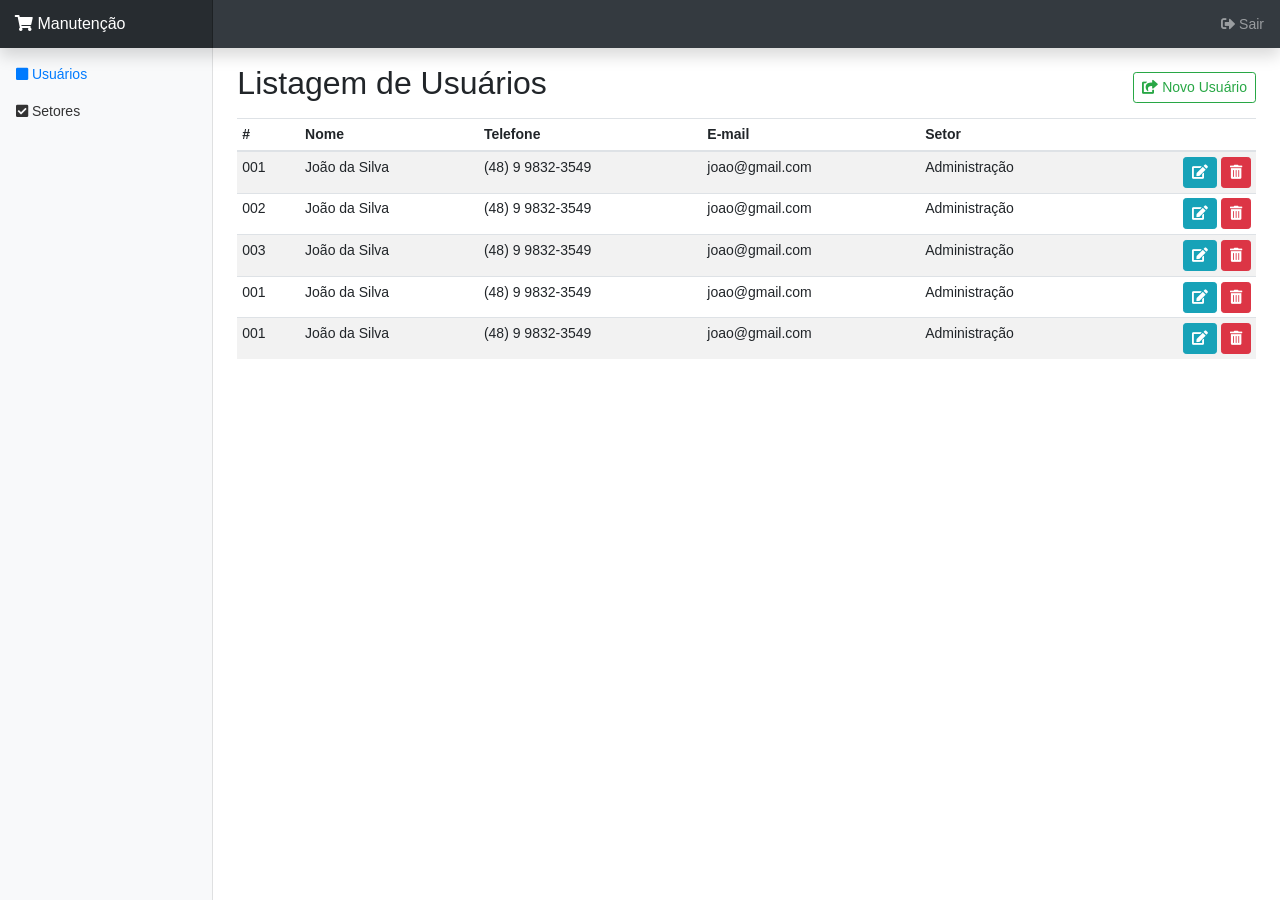
==== commit 9611ef49: "acho que terminei a parte grafica" ====
--- a/adm-usuarios.html
+++ b/adm-usuarios.html
@@ -6,9 +6,9 @@
     <meta name="viewport" content="width=device-width, initial-scale=1, shrink-to-fit=no">
     <meta name="description" content="">
     <meta name="author" content="">
-    <link rel="icon" href="favicon.ico">
-
-    <title>Dashboard Template for Bootstrap</title>
+    <link rel="icon" href="assets/img/logo-bj.png">
+
+    <title>Usuários</title>
 
     <!-- Bootstrap core CSS -->
     <link href="dist/css/bootstrap.min.css" rel="stylesheet">
@@ -28,7 +28,7 @@
 
         <ul class="navbar-nav px-3">
             <li class="nav-item text-nowrap">
-                <a class="nav-link" href="index.html">
+                <a class="nav-link" href="admin.html">
                     <span class="fa fa-sign-out-alt"></span>
                     Sair
                 </a>
@@ -125,6 +125,7 @@
                             </tr>
                         </thead>
                         <tbody>
+                            <!-- USER #1 -->
                             <tr>
                                 <td>001</td>
                                 <td>João da Silva</td>
@@ -132,48 +133,50 @@
                                 <td>joao@gmail.com</td>
                                 <td>Administração</td>
                                 <td class="text-right">
-                                    <a href="#" class="btn btn-sm btn-info" data-toggle="modal" data-target="#edituser0">
+                                    <button type="button" data-toggle="modal" data-target="#edituser1" class="btn btn-sm btn-info">
                                         <span class="fa fa-edit"></span>
-                                    </a>
-
-                                    <a href="#" class="btn btn-sm btn-danger">
+                                    </button>
+
+                                    <button type="button" data-toggle="modal" data-target="#disableuser1" class="btn btn-sm btn-danger">
                                         <span class="fa fa-trash-alt"></span>
-                                    </a>
+                                    </button>
+                                    
                                 </td>
-                                <!-- Modal -->
-                                <div class="modal fade" id="edituser0" tabindex="-1" role="dialog" aria-labelledby="exampleModalCenterTitle" aria-hidden="true">
-                                    <div class="modal-dialog modal-lg modal-dialog-centered" role="document">
-                                        <div class="modal-content">
-                                            <div class="modal-header d-flex justify-content-center align-itens-center container">
-                                                <h1 class="modal-title" id="exampleModalCenterTitle">ALTERAR DADOS DO USUÁRIO</h1>
-                                            </div>
-                                            <div class="modal-body">
-                                                <form>
-                                                    <div class="form-row">
-                                                        <div class="form-group col-md-6">
-                                                            <label for="inputSetor">Nome</label>
-                                                            <input type="text" class="form-control" id="inputNovoUsuario" disabled>
-                                                        </div>
-
-                                                        <div class="form-group col-md-6">
-                                                            <label for="inputPrioridade">Setor</label>
-                                                            <select class="form-control">
-                                                                <option>Escolher</option>
-                                                                <option>Setor 1</option>
-                                                                <option>Setor 2</option>
-                                                            </select>
-                                                        </div>
-                                                        <div class="form-group col-md-6">
-                                                            <label for="inputPrioridade">Contato</label>
-                                                            <input type="text" class="form-control" id="inputSetorUsuario" placeholder="(00) 9 8765 4321" required="">
-                                                        </div>
-                                                        <div class="form-group col-md-6">
-                                                            <label for="exampleFormControlInput1">Email</label>
-                                                            <input type="email" class="form-control" id="exampleFormControlInput1" placeholder="nome@example.com">
-                                                        </div>
-                                                    </div>
-                                                </form>
-                                            </div>
+                                <!-- EDIT USER-->
+                                <div class="modal fade" id="edituser1" tabindex="-1" role="dialog" aria-labelledby="exampleModalCenterTitle" aria-hidden="true">
+                                    <div class="modal-dialog modal-lg modal-dialog-centered" role="document">
+                                        <div class="modal-content">
+                                            <div class="modal-header d-flex justify-content-center align-itens-center container">
+                                                <h1 class="modal-title" id="exampleModalCenterTitle">Editar Usuário</h1>
+                                            </div>
+                                            
+                                    <div class="modal-body">
+                                        <form>
+                                            <div class="form-row">
+                                                <div class="form-group col-md-6">
+                                                    <label for="inputSetor">Nome</label>
+                                                    <input type="text" class="form-control" id="inputNovoUsuario" placeholder="Nome do usuário" required="">
+                                                </div>
+
+                                                <div class="form-group col-md-6">
+                                                    <label for="inputPrioridade">Setor</label>
+                                                    <select class="form-control">
+                                                        <option>Escolher</option>
+                                                        <option>Setor 1</option>
+                                                        <option>Setor 2</option>
+                                                    </select>
+                                                </div>
+                                                <div class="form-group col-md-6">
+                                                    <label for="inputPrioridade">Contato</label>
+                                                    <input type="text" class="form-control" id="inputSetorUsuario" placeholder="(00) 9 8765 4321" required="">
+                                                </div>
+                                                <div class="form-group col-md-6">
+                                                    <label for="exampleFormControlInput1">Email</label>
+                                                    <input type="email" class="form-control" id="exampleFormControlInput1" placeholder="nome@example.com">
+                                                </div>
+                                            </div>
+                                        </form>
+                                    </div>
                                             <div class="modal-footer">
                                                 <button type="reset" class="btn btn-danger" data-dismiss="modal">Cancelar</button>
                                                 <button type="submit" class="btn btn-success">Alterar</button>
@@ -181,8 +184,31 @@
                                         </div>
                                     </div>
                                 </div>
-                                <!-- /Modal -->
+                                <!-- /EDIT USER -->
+                                <!-- DISABLE USER-->
+                                <div class="modal fade" id="disableuser1" tabindex="-1" role="dialog" aria-labelledby="exampleModalCenterTitle" aria-hidden="true">
+                                    <div class="modal-dialog modal-lg modal-dialog-centered" role="document">
+                                        <div class="modal-content">
+                                            <div class="modal-header d-flex justify-content-center align-itens-center container">
+                                                <h2 class="modal-title" id="exampleModalCenterTitle">Você tem certeza que quer desativar este usuário?</h2>
+                                            </div>
+                                            <div class="modal-body">
+                                                <form id="disablesetor">
+                                                    <div class="modal-content text-center">
+                                                        <button type="reset" class="btn btn-success" data-dismiss="modal">Cancelar</button>
+                                                        <br>
+                                                        <button type="submit" class="btn btn-danger">Desativar</button>
+                                                    </div>
+                                                </form>
+                                            </div>
+
+                                        </div>
+                                    </div>
+                                </div>
+                                <!-- /DESABLE USER -->
                             </tr>
+                            <!-- /USER #1 -->
+                            <!-- USER #2 -->
                             <tr>
                                 <td>002</td>
                                 <td>João da Silva</td>
@@ -190,48 +216,50 @@
                                 <td>joao@gmail.com</td>
                                 <td>Administração</td>
                                 <td class="text-right">
-                                    <a href="#" class="btn btn-sm btn-info" data-toggle="modal" data-target="#edituser1">
+                                    <button type="button" data-toggle="modal" data-target="#edituser2" class="btn btn-sm btn-info">
                                         <span class="fa fa-edit"></span>
-                                    </a>
-
-                                    <a href="#" class="btn btn-sm btn-danger">
+                                    </button>
+
+                                    <button type="button" data-toggle="modal" data-target="#disableuser2" class="btn btn-sm btn-danger">
                                         <span class="fa fa-trash-alt"></span>
-                                    </a>
+                                    </button>
+                                    
                                 </td>
-                                <!-- Modal -->
-                                <div class="modal fade" id="edituser1" tabindex="-1" role="dialog" aria-labelledby="exampleModalCenterTitle" aria-hidden="true">
-                                    <div class="modal-dialog modal-lg modal-dialog-centered" role="document">
-                                        <div class="modal-content">
-                                            <div class="modal-header d-flex justify-content-center align-itens-center container">
-                                                <h1 class="modal-title" id="exampleModalCenterTitle">ALTERAR DADOS DO USUÁRIO</h1>
-                                            </div>
-                                            <div class="modal-body">
-                                                <form>
-                                                    <div class="form-row">
-                                                        <div class="form-group col-md-6">
-                                                            <label for="inputSetor">Nome</label>
-                                                            <input type="text" class="form-control" id="inputNovoUsuario" disabled>
-                                                        </div>
-
-                                                        <div class="form-group col-md-6">
-                                                            <label for="inputPrioridade">Setor</label>
-                                                            <select class="form-control">
-                                                                <option>Escolher</option>
-                                                                <option>Setor 1</option>
-                                                                <option>Setor 2</option>
-                                                            </select>
-                                                        </div>
-                                                        <div class="form-group col-md-6">
-                                                            <label for="inputPrioridade">Contato</label>
-                                                            <input type="text" class="form-control" id="inputSetorUsuario" placeholder="(00) 9 8765 4321" required="">
-                                                        </div>
-                                                        <div class="form-group col-md-6">
-                                                            <label for="exampleFormControlInput1">Email</label>
-                                                            <input type="email" class="form-control" id="exampleFormControlInput1" placeholder="nome@example.com">
-                                                        </div>
-                                                    </div>
-                                                </form>
-                                            </div>
+                                <!-- EDIT USER-->
+                                <div class="modal fade" id="edituser2" tabindex="-1" role="dialog" aria-labelledby="exampleModalCenterTitle" aria-hidden="true">
+                                    <div class="modal-dialog modal-lg modal-dialog-centered" role="document">
+                                        <div class="modal-content">
+                                            <div class="modal-header d-flex justify-content-center align-itens-center container">
+                                                <h1 class="modal-title" id="exampleModalCenterTitle">Editar Usuário</h1>
+                                            </div>
+                                            
+                                    <div class="modal-body">
+                                        <form>
+                                            <div class="form-row">
+                                                <div class="form-group col-md-6">
+                                                    <label for="inputSetor">Nome</label>
+                                                    <input type="text" class="form-control" id="inputNovoUsuario" placeholder="Nome do usuário" required="">
+                                                </div>
+
+                                                <div class="form-group col-md-6">
+                                                    <label for="inputPrioridade">Setor</label>
+                                                    <select class="form-control">
+                                                        <option>Escolher</option>
+                                                        <option>Setor 1</option>
+                                                        <option>Setor 2</option>
+                                                    </select>
+                                                </div>
+                                                <div class="form-group col-md-6">
+                                                    <label for="inputPrioridade">Contato</label>
+                                                    <input type="text" class="form-control" id="inputSetorUsuario" placeholder="(00) 9 8765 4321" required="">
+                                                </div>
+                                                <div class="form-group col-md-6">
+                                                    <label for="exampleFormControlInput1">Email</label>
+                                                    <input type="email" class="form-control" id="exampleFormControlInput1" placeholder="nome@example.com">
+                                                </div>
+                                            </div>
+                                        </form>
+                                    </div>
                                             <div class="modal-footer">
                                                 <button type="reset" class="btn btn-danger" data-dismiss="modal">Cancelar</button>
                                                 <button type="submit" class="btn btn-success">Alterar</button>
@@ -239,8 +267,31 @@
                                         </div>
                                     </div>
                                 </div>
-                                <!-- /Modal -->
+                                <!-- /EDIT USER -->
+                                <!-- DISABLE USER-->
+                                <div class="modal fade" id="disableuser2" tabindex="-1" role="dialog" aria-labelledby="exampleModalCenterTitle" aria-hidden="true">
+                                    <div class="modal-dialog modal-lg modal-dialog-centered" role="document">
+                                        <div class="modal-content">
+                                            <div class="modal-header d-flex justify-content-center align-itens-center container">
+                                                <h2 class="modal-title" id="exampleModalCenterTitle">Você tem certeza que quer desativar este usuário?</h2>
+                                            </div>
+                                            <div class="modal-body">
+                                                <form id="disablesetor">
+                                                    <div class="modal-content text-center">
+                                                        <button type="reset" class="btn btn-success" data-dismiss="modal">Cancelar</button>
+                                                        <br>
+                                                        <button type="submit" class="btn btn-danger">Desativar</button>
+                                                    </div>
+                                                </form>
+                                            </div>
+
+                                        </div>
+                                    </div>
+                                </div>
+                                <!-- /DESABLE USER -->
                             </tr>
+                            <!-- /USER #2 -->
+                            <!-- USER #3 -->
                             <tr>
                                 <td>003</td>
                                 <td>João da Silva</td>
@@ -248,48 +299,50 @@
                                 <td>joao@gmail.com</td>
                                 <td>Administração</td>
                                 <td class="text-right">
-                                    <a href="#" class="btn btn-sm btn-info" data-toggle="modal" data-target="#edituser1">
+                                    <button type="button" data-toggle="modal" data-target="#edituser3" class="btn btn-sm btn-info">
                                         <span class="fa fa-edit"></span>
-                                    </a>
-
-                                    <a href="#" class="btn btn-sm btn-danger">
+                                    </button>
+
+                                    <button type="button" data-toggle="modal" data-target="#disableuser3" class="btn btn-sm btn-danger">
                                         <span class="fa fa-trash-alt"></span>
-                                    </a>
+                                    </button>
+                                    
                                 </td>
-                                <!-- Modal -->
-                                <div class="modal fade" id="edituser1" tabindex="-1" role="dialog" aria-labelledby="exampleModalCenterTitle" aria-hidden="true">
-                                    <div class="modal-dialog modal-lg modal-dialog-centered" role="document">
-                                        <div class="modal-content">
-                                            <div class="modal-header d-flex justify-content-center align-itens-center container">
-                                                <h1 class="modal-title" id="exampleModalCenterTitle">ALTERAR DADOS DO USUÁRIO</h1>
-                                            </div>
-                                            <div class="modal-body">
-                                                <form>
-                                                    <div class="form-row">
-                                                        <div class="form-group col-md-6">
-                                                            <label for="inputSetor">Nome</label>
-                                                            <input type="text" class="form-control" id="inputNovoUsuario" disabled>
-                                                        </div>
-
-                                                        <div class="form-group col-md-6">
-                                                            <label for="inputPrioridade">Setor</label>
-                                                            <select class="form-control">
-                                                                <option>Escolher</option>
-                                                                <option>Setor 1</option>
-                                                                <option>Setor 2</option>
-                                                            </select>
-                                                        </div>
-                                                        <div class="form-group col-md-6">
-                                                            <label for="inputPrioridade">Contato</label>
-                                                            <input type="text" class="form-control" id="inputSetorUsuario" placeholder="(00) 9 8765 4321" required="">
-                                                        </div>
-                                                        <div class="form-group col-md-6">
-                                                            <label for="exampleFormControlInput1">Email</label>
-                                                            <input type="email" class="form-control" id="exampleFormControlInput1" placeholder="nome@example.com">
-                                                        </div>
-                                                    </div>
-                                                </form>
-                                            </div>
+                                <!-- EDIT USER-->
+                                <div class="modal fade" id="edituser3" tabindex="-1" role="dialog" aria-labelledby="exampleModalCenterTitle" aria-hidden="true">
+                                    <div class="modal-dialog modal-lg modal-dialog-centered" role="document">
+                                        <div class="modal-content">
+                                            <div class="modal-header d-flex justify-content-center align-itens-center container">
+                                                <h1 class="modal-title" id="exampleModalCenterTitle">Editar Usuário</h1>
+                                            </div>
+                                            
+                                    <div class="modal-body">
+                                        <form>
+                                            <div class="form-row">
+                                                <div class="form-group col-md-6">
+                                                    <label for="inputSetor">Nome</label>
+                                                    <input type="text" class="form-control" id="inputNovoUsuario" placeholder="Nome do usuário" required="">
+                                                </div>
+
+                                                <div class="form-group col-md-6">
+                                                    <label for="inputPrioridade">Setor</label>
+                                                    <select class="form-control">
+                                                        <option>Escolher</option>
+                                                        <option>Setor 1</option>
+                                                        <option>Setor 2</option>
+                                                    </select>
+                                                </div>
+                                                <div class="form-group col-md-6">
+                                                    <label for="inputPrioridade">Contato</label>
+                                                    <input type="text" class="form-control" id="inputSetorUsuario" placeholder="(00) 9 8765 4321" required="">
+                                                </div>
+                                                <div class="form-group col-md-6">
+                                                    <label for="exampleFormControlInput1">Email</label>
+                                                    <input type="email" class="form-control" id="exampleFormControlInput1" placeholder="nome@example.com">
+                                                </div>
+                                            </div>
+                                        </form>
+                                    </div>
                                             <div class="modal-footer">
                                                 <button type="reset" class="btn btn-danger" data-dismiss="modal">Cancelar</button>
                                                 <button type="submit" class="btn btn-success">Alterar</button>
@@ -297,57 +350,82 @@
                                         </div>
                                     </div>
                                 </div>
-                                <!-- /Modal -->
+                                <!-- /EDIT USER -->
+                                <!-- DISABLE USER-->
+                                <div class="modal fade" id="disableuser3" tabindex="-1" role="dialog" aria-labelledby="exampleModalCenterTitle" aria-hidden="true">
+                                    <div class="modal-dialog modal-lg modal-dialog-centered" role="document">
+                                        <div class="modal-content">
+                                            <div class="modal-header d-flex justify-content-center align-itens-center container">
+                                                <h2 class="modal-title" id="exampleModalCenterTitle">Você tem certeza que quer desativar este usuário?</h2>
+                                            </div>
+                                            <div class="modal-body">
+                                                <form id="disablesetor">
+                                                    <div class="modal-content text-center">
+                                                        <button type="reset" class="btn btn-success" data-dismiss="modal">Cancelar</button>
+                                                        <br>
+                                                        <button type="submit" class="btn btn-danger">Desativar</button>
+                                                    </div>
+                                                </form>
+                                            </div>
+
+                                        </div>
+                                    </div>
+                                </div>
+                                <!-- /DESABLE USER -->
                             </tr>
+                            <!-- /USER #3 -->
+                            <!-- USER #4 -->
                             <tr>
-                                <td>004</td>
+                                <td>001</td>
                                 <td>João da Silva</td>
                                 <td>(48) 9 9832-3549</td>
                                 <td>joao@gmail.com</td>
                                 <td>Administração</td>
                                 <td class="text-right">
-                                    <a href="#" class="btn btn-sm btn-info" data-toggle="modal" data-target="#edituser1">
+                                    <button type="button" data-toggle="modal" data-target="#edituser4" class="btn btn-sm btn-info">
                                         <span class="fa fa-edit"></span>
-                                    </a>
-
-                                    <a href="#" class="btn btn-sm btn-danger">
+                                    </button>
+
+                                    <button type="button" data-toggle="modal" data-target="#disableuser4" class="btn btn-sm btn-danger">
                                         <span class="fa fa-trash-alt"></span>
-                                    </a>
+                                    </button>
+                                    
                                 </td>
-                                <!-- Modal -->
-                                <div class="modal fade" id="edituser1" tabindex="-1" role="dialog" aria-labelledby="exampleModalCenterTitle" aria-hidden="true">
-                                    <div class="modal-dialog modal-lg modal-dialog-centered" role="document">
-                                        <div class="modal-content">
-                                            <div class="modal-header d-flex justify-content-center align-itens-center container">
-                                                <h1 class="modal-title" id="exampleModalCenterTitle">ALTERAR DADOS DO USUÁRIO</h1>
-                                            </div>
-                                            <div class="modal-body">
-                                                <form>
-                                                    <div class="form-row">
-                                                        <div class="form-group col-md-6">
-                                                            <label for="inputSetor">Nome</label>
-                                                            <input type="text" class="form-control" id="inputNovoUsuario" disabled>
-                                                        </div>
-
-                                                        <div class="form-group col-md-6">
-                                                            <label for="inputPrioridade">Setor</label>
-                                                            <select class="form-control">
-                                                                <option>Escolher</option>
-                                                                <option>Setor 1</option>
-                                                                <option>Setor 2</option>
-                                                            </select>
-                                                        </div>
-                                                        <div class="form-group col-md-6">
-                                                            <label for="inputPrioridade">Contato</label>
-                                                            <input type="text" class="form-control" id="inputSetorUsuario" placeholder="(00) 9 8765 4321" required="">
-                                                        </div>
-                                                        <div class="form-group col-md-6">
-                                                            <label for="exampleFormControlInput1">Email</label>
-                                                            <input type="email" class="form-control" id="exampleFormControlInput1" placeholder="nome@example.com">
-                                                        </div>
-                                                    </div>
-                                                </form>
-                                            </div>
+                                <!-- EDIT USER-->
+                                <div class="modal fade" id="edituser4" tabindex="-1" role="dialog" aria-labelledby="exampleModalCenterTitle" aria-hidden="true">
+                                    <div class="modal-dialog modal-lg modal-dialog-centered" role="document">
+                                        <div class="modal-content">
+                                            <div class="modal-header d-flex justify-content-center align-itens-center container">
+                                                <h1 class="modal-title" id="exampleModalCenterTitle">Editar Usuário</h1>
+                                            </div>
+                                            
+                                    <div class="modal-body">
+                                        <form>
+                                            <div class="form-row">
+                                                <div class="form-group col-md-6">
+                                                    <label for="inputSetor">Nome</label>
+                                                    <input type="text" class="form-control" id="inputNovoUsuario" placeholder="Nome do usuário" required="">
+                                                </div>
+
+                                                <div class="form-group col-md-6">
+                                                    <label for="inputPrioridade">Setor</label>
+                                                    <select class="form-control">
+                                                        <option>Escolher</option>
+                                                        <option>Setor 1</option>
+                                                        <option>Setor 2</option>
+                                                    </select>
+                                                </div>
+                                                <div class="form-group col-md-6">
+                                                    <label for="inputPrioridade">Contato</label>
+                                                    <input type="text" class="form-control" id="inputSetorUsuario" placeholder="(00) 9 8765 4321" required="">
+                                                </div>
+                                                <div class="form-group col-md-6">
+                                                    <label for="exampleFormControlInput1">Email</label>
+                                                    <input type="email" class="form-control" id="exampleFormControlInput1" placeholder="nome@example.com">
+                                                </div>
+                                            </div>
+                                        </form>
+                                    </div>
                                             <div class="modal-footer">
                                                 <button type="reset" class="btn btn-danger" data-dismiss="modal">Cancelar</button>
                                                 <button type="submit" class="btn btn-success">Alterar</button>
@@ -355,57 +433,82 @@
                                         </div>
                                     </div>
                                 </div>
-                                <!-- /Modal -->
+                                <!-- /EDIT USER -->
+                                <!-- DISABLE USER-->
+                                <div class="modal fade" id="disableuser4" tabindex="-1" role="dialog" aria-labelledby="exampleModalCenterTitle" aria-hidden="true">
+                                    <div class="modal-dialog modal-lg modal-dialog-centered" role="document">
+                                        <div class="modal-content">
+                                            <div class="modal-header d-flex justify-content-center align-itens-center container">
+                                                <h2 class="modal-title" id="exampleModalCenterTitle">Você tem certeza que quer desativar este usuário?</h2>
+                                            </div>
+                                            <div class="modal-body">
+                                                <form id="disablesetor">
+                                                    <div class="modal-content text-center">
+                                                        <button type="reset" class="btn btn-success" data-dismiss="modal">Cancelar</button>
+                                                        <br>
+                                                        <button type="submit" class="btn btn-danger">Desativar</button>
+                                                    </div>
+                                                </form>
+                                            </div>
+
+                                        </div>
+                                    </div>
+                                </div>
+                                <!-- /DESABLE USER -->
                             </tr>
+                            <!-- /USER #4 -->
+                            <!-- USER #5 -->
                             <tr>
-                                <td>005</td>
+                                <td>001</td>
                                 <td>João da Silva</td>
                                 <td>(48) 9 9832-3549</td>
                                 <td>joao@gmail.com</td>
                                 <td>Administração</td>
                                 <td class="text-right">
-                                    <a href="#" class="btn btn-sm btn-info" data-toggle="modal" data-target="#edituser1">
+                                    <button type="button" data-toggle="modal" data-target="#edituser5" class="btn btn-sm btn-info">
                                         <span class="fa fa-edit"></span>
-                                    </a>
-
-                                    <a href="#" class="btn btn-sm btn-danger">
+                                    </button>
+
+                                    <button type="button" data-toggle="modal" data-target="#disableuser5" class="btn btn-sm btn-danger">
                                         <span class="fa fa-trash-alt"></span>
-                                    </a>
+                                    </button>
+                                    
                                 </td>
-                                <!-- Modal -->
-                                <div class="modal fade" id="edituser1" tabindex="-1" role="dialog" aria-labelledby="exampleModalCenterTitle" aria-hidden="true">
-                                    <div class="modal-dialog modal-lg modal-dialog-centered" role="document">
-                                        <div class="modal-content">
-                                            <div class="modal-header d-flex justify-content-center align-itens-center container">
-                                                <h1 class="modal-title" id="exampleModalCenterTitle">ALTERAR DADOS DO USUÁRIO</h1>
-                                            </div>
-                                            <div class="modal-body">
-                                                <form>
-                                                    <div class="form-row">
-                                                        <div class="form-group col-md-6">
-                                                            <label for="inputSetor">Nome</label>
-                                                            <input type="text" class="form-control" id="inputNovoUsuario" disabled>
-                                                        </div>
-
-                                                        <div class="form-group col-md-6">
-                                                            <label for="inputPrioridade">Setor</label>
-                                                            <select class="form-control">
-                                                                <option>Escolher</option>
-                                                                <option>Setor 1</option>
-                                                                <option>Setor 2</option>
-                                                            </select>
-                                                        </div>
-                                                        <div class="form-group col-md-6">
-                                                            <label for="inputPrioridade">Contato</label>
-                                                            <input type="text" class="form-control" id="inputSetorUsuario" placeholder="(00) 9 8765 4321" required="">
-                                                        </div>
-                                                        <div class="form-group col-md-6">
-                                                            <label for="exampleFormControlInput1">Email</label>
-                                                            <input type="email" class="form-control" id="exampleFormControlInput1" placeholder="nome@example.com">
-                                                        </div>
-                                                    </div>
-                                                </form>
-                                            </div>
+                                <!-- EDIT USER-->
+                                <div class="modal fade" id="edituser5" tabindex="-1" role="dialog" aria-labelledby="exampleModalCenterTitle" aria-hidden="true">
+                                    <div class="modal-dialog modal-lg modal-dialog-centered" role="document">
+                                        <div class="modal-content">
+                                            <div class="modal-header d-flex justify-content-center align-itens-center container">
+                                                <h1 class="modal-title" id="exampleModalCenterTitle">Editar Usuário</h1>
+                                            </div>
+                                            
+                                    <div class="modal-body">
+                                        <form>
+                                            <div class="form-row">
+                                                <div class="form-group col-md-6">
+                                                    <label for="inputSetor">Nome</label>
+                                                    <input type="text" class="form-control" id="inputNovoUsuario" placeholder="Nome do usuário" required="">
+                                                </div>
+
+                                                <div class="form-group col-md-6">
+                                                    <label for="inputPrioridade">Setor</label>
+                                                    <select class="form-control">
+                                                        <option>Escolher</option>
+                                                        <option>Setor 1</option>
+                                                        <option>Setor 2</option>
+                                                    </select>
+                                                </div>
+                                                <div class="form-group col-md-6">
+                                                    <label for="inputPrioridade">Contato</label>
+                                                    <input type="text" class="form-control" id="inputSetorUsuario" placeholder="(00) 9 8765 4321" required="">
+                                                </div>
+                                                <div class="form-group col-md-6">
+                                                    <label for="exampleFormControlInput1">Email</label>
+                                                    <input type="email" class="form-control" id="exampleFormControlInput1" placeholder="nome@example.com">
+                                                </div>
+                                            </div>
+                                        </form>
+                                    </div>
                                             <div class="modal-footer">
                                                 <button type="reset" class="btn btn-danger" data-dismiss="modal">Cancelar</button>
                                                 <button type="submit" class="btn btn-success">Alterar</button>
@@ -413,299 +516,30 @@
                                         </div>
                                     </div>
                                 </div>
-                                <!-- /Modal -->
-
-                            </tr>
-                            <tr>
-                                <td>006</td>
-                                <td>João da Silva</td>
-                                <td>(48) 9 9832-3549</td>
-                                <td>joao@gmail.com</td>
-                                <td>Administração</td>
-                                <td class="text-right">
-                                    <a href="#" class="btn btn-sm btn-info" data-toggle="modal" data-target="#edituser1">
-                                        <span class="fa fa-edit"></span>
-                                    </a>
-
-                                    <a href="#" class="btn btn-sm btn-danger">
-                                        <span class="fa fa-trash-alt"></span>
-                                    </a>
-                                </td>
-                                <!-- Modal -->
-                                <div class="modal fade" id="edituser1" tabindex="-1" role="dialog" aria-labelledby="exampleModalCenterTitle" aria-hidden="true">
-                                    <div class="modal-dialog modal-lg modal-dialog-centered" role="document">
-                                        <div class="modal-content">
-                                            <div class="modal-header d-flex justify-content-center align-itens-center container">
-                                                <h1 class="modal-title" id="exampleModalCenterTitle">ALTERAR DADOS DO USUÁRIO</h1>
+                                <!-- /EDIT USER -->
+                                <!-- DISABLE USER-->
+                                <div class="modal fade" id="disableuser5" tabindex="-1" role="dialog" aria-labelledby="exampleModalCenterTitle" aria-hidden="true">
+                                    <div class="modal-dialog modal-lg modal-dialog-centered" role="document">
+                                        <div class="modal-content">
+                                            <div class="modal-header d-flex justify-content-center align-itens-center container">
+                                                <h2 class="modal-title" id="exampleModalCenterTitle">Você tem certeza que quer desativar este usuário?</h2>
                                             </div>
                                             <div class="modal-body">
-                                                <form>
-                                                    <div class="form-row">
-                                                        <div class="form-group col-md-6">
-                                                            <label for="inputSetor">Nome</label>
-                                                            <input type="text" class="form-control" id="inputNovoUsuario" disabled>
-                                                        </div>
-
-                                                        <div class="form-group col-md-6">
-                                                            <label for="inputPrioridade">Setor</label>
-                                                            <select class="form-control">
-                                                                <option>Escolher</option>
-                                                                <option>Setor 1</option>
-                                                                <option>Setor 2</option>
-                                                            </select>
-                                                        </div>
-                                                        <div class="form-group col-md-6">
-                                                            <label for="inputPrioridade">Contato</label>
-                                                            <input type="text" class="form-control" id="inputSetorUsuario" placeholder="(00) 9 8765 4321" required="">
-                                                        </div>
-                                                        <div class="form-group col-md-6">
-                                                            <label for="exampleFormControlInput1">Email</label>
-                                                            <input type="email" class="form-control" id="exampleFormControlInput1" placeholder="nome@example.com">
-                                                        </div>
+                                                <form id="disablesetor">
+                                                    <div class="modal-content text-center">
+                                                        <button type="reset" class="btn btn-success" data-dismiss="modal">Cancelar</button>
+                                                        <br>
+                                                        <button type="submit" class="btn btn-danger">Desativar</button>
                                                     </div>
                                                 </form>
                                             </div>
-                                            <div class="modal-footer">
-                                                <button type="reset" class="btn btn-danger" data-dismiss="modal">Cancelar</button>
-                                                <button type="submit" class="btn btn-success">Alterar</button>
-                                            </div>
-                                        </div>
-                                    </div>
-                                </div>
-                                <!-- /Modal -->
+
+                                        </div>
+                                    </div>
+                                </div>
+                                <!-- /DESABLE USER -->
                             </tr>
-                            <tr>
-                                <td>007</td>
-                                <td>João da Silva</td>
-                                <td>(48) 9 9832-3549</td>
-                                <td>joao@gmail.com</td>
-                                <td>Administração</td>
-                                <td class="text-right">
-                                    <a href="#" class="btn btn-sm btn-info" data-toggle="modal" data-target="#edituser1">
-                                        <span class="fa fa-edit"></span>
-                                    </a>
-
-                                    <a href="#" class="btn btn-sm btn-danger">
-                                        <span class="fa fa-trash-alt"></span>
-                                    </a>
-                                </td>
-                                <!-- Modal -->
-                                <div class="modal fade" id="edituser1" tabindex="-1" role="dialog" aria-labelledby="exampleModalCenterTitle" aria-hidden="true">
-                                    <div class="modal-dialog modal-lg modal-dialog-centered" role="document">
-                                        <div class="modal-content">
-                                            <div class="modal-header d-flex justify-content-center align-itens-center container">
-                                                <h1 class="modal-title" id="exampleModalCenterTitle">ALTERAR DADOS DO USUÁRIO</h1>
-                                            </div>
-                                            <div class="modal-body">
-                                                <form>
-                                                    <div class="form-row">
-                                                        <div class="form-group col-md-6">
-                                                            <label for="inputSetor">Nome</label>
-                                                            <input type="text" class="form-control" id="inputNovoUsuario" disabled>
-                                                        </div>
-
-                                                        <div class="form-group col-md-6">
-                                                            <label for="inputPrioridade">Setor</label>
-                                                            <select class="form-control">
-                                                                <option>Escolher</option>
-                                                                <option>Setor 1</option>
-                                                                <option>Setor 2</option>
-                                                            </select>
-                                                        </div>
-                                                        <div class="form-group col-md-6">
-                                                            <label for="inputPrioridade">Contato</label>
-                                                            <input type="text" class="form-control" id="inputSetorUsuario" placeholder="(00) 9 8765 4321" required="">
-                                                        </div>
-                                                        <div class="form-group col-md-6">
-                                                            <label for="exampleFormControlInput1">Email</label>
-                                                            <input type="email" class="form-control" id="exampleFormControlInput1" placeholder="nome@example.com">
-                                                        </div>
-                                                    </div>
-                                                </form>
-                                            </div>
-                                            <div class="modal-footer">
-                                                <button type="reset" class="btn btn-danger" data-dismiss="modal">Cancelar</button>
-                                                <button type="submit" class="btn btn-success">Alterar</button>
-                                            </div>
-                                        </div>
-                                    </div>
-                                </div>
-                                <!-- /Modal -->
-                            </tr>
-                            <tr>
-                                <td>008</td>
-                                <td>João da Silva</td>
-                                <td>(48) 9 9832-3549</td>
-                                <td>joao@gmail.com</td>
-                                <td>Administração</td>
-                                <td class="text-right">
-                                    <a href="#" class="btn btn-sm btn-info" data-toggle="modal" data-target="#edituser1">
-                                        <span class="fa fa-edit"></span>
-                                    </a>
-
-                                    <a href="#" class="btn btn-sm btn-danger">
-                                        <span class="fa fa-trash-alt"></span>
-                                    </a>
-                                </td>
-                                <!-- Modal -->
-                                <div class="modal fade" id="edituser1" tabindex="-1" role="dialog" aria-labelledby="exampleModalCenterTitle" aria-hidden="true">
-                                    <div class="modal-dialog modal-lg modal-dialog-centered" role="document">
-                                        <div class="modal-content">
-                                            <div class="modal-header d-flex justify-content-center align-itens-center container">
-                                                <h1 class="modal-title" id="exampleModalCenterTitle">ALTERAR DADOS DO USUÁRIO</h1>
-                                            </div>
-                                            <div class="modal-body">
-                                                <form>
-                                                    <div class="form-row">
-                                                        <div class="form-group col-md-6">
-                                                            <label for="inputSetor">Nome</label>
-                                                            <input type="text" class="form-control" id="inputNovoUsuario" disabled>
-                                                        </div>
-
-                                                        <div class="form-group col-md-6">
-                                                            <label for="inputPrioridade">Setor</label>
-                                                            <select class="form-control">
-                                                                <option>Escolher</option>
-                                                                <option>Setor 1</option>
-                                                                <option>Setor 2</option>
-                                                            </select>
-                                                        </div>
-                                                        <div class="form-group col-md-6">
-                                                            <label for="inputPrioridade">Contato</label>
-                                                            <input type="text" class="form-control" id="inputSetorUsuario" placeholder="(00) 9 8765 4321" required="">
-                                                        </div>
-                                                        <div class="form-group col-md-6">
-                                                            <label for="exampleFormControlInput1">Email</label>
-                                                            <input type="email" class="form-control" id="exampleFormControlInput1" placeholder="nome@example.com">
-                                                        </div>
-                                                    </div>
-                                                </form>
-                                            </div>
-                                            <div class="modal-footer">
-                                                <button type="reset" class="btn btn-danger" data-dismiss="modal">Cancelar</button>
-                                                <button type="submit" class="btn btn-success">Alterar</button>
-                                            </div>
-                                        </div>
-                                    </div>
-                                </div>
-                                <!-- /Modal -->
-                            </tr>
-                            <tr>
-                                <td>009</td>
-                                <td>João da Silva</td>
-                                <td>(48) 9 9832-3549</td>
-                                <td>joao@gmail.com</td>
-                                <td>Administração</td>
-                                <td class="text-right">
-                                    <a href="#" class="btn btn-sm btn-info" data-toggle="modal" data-target="#edituser1">
-                                        <span class="fa fa-edit"></span>
-                                    </a>
-
-                                    <a href="#" class="btn btn-sm btn-danger">
-                                        <span class="fa fa-trash-alt"></span>
-                                    </a>
-                                </td>
-                                <!-- Modal -->
-                                <div class="modal fade" id="edituser1" tabindex="-1" role="dialog" aria-labelledby="exampleModalCenterTitle" aria-hidden="true">
-                                    <div class="modal-dialog modal-lg modal-dialog-centered" role="document">
-                                        <div class="modal-content">
-                                            <div class="modal-header d-flex justify-content-center align-itens-center container">
-                                                <h1 class="modal-title" id="exampleModalCenterTitle">ALTERAR DADOS DO USUÁRIO</h1>
-                                            </div>
-                                            <div class="modal-body">
-                                                <form>
-                                                    <div class="form-row">
-                                                        <div class="form-group col-md-6">
-                                                            <label for="inputSetor">Nome</label>
-                                                            <input type="text" class="form-control" id="inputNovoUsuario" disabled>
-                                                        </div>
-
-                                                        <div class="form-group col-md-6">
-                                                            <label for="inputPrioridade">Setor</label>
-                                                            <select class="form-control">
-                                                                <option>Escolher</option>
-                                                                <option>Setor 1</option>
-                                                                <option>Setor 2</option>
-                                                            </select>
-                                                        </div>
-                                                        <div class="form-group col-md-6">
-                                                            <label for="inputPrioridade">Contato</label>
-                                                            <input type="text" class="form-control" id="inputSetorUsuario" placeholder="(00) 9 8765 4321" required="">
-                                                        </div>
-                                                        <div class="form-group col-md-6">
-                                                            <label for="exampleFormControlInput1">Email</label>
-                                                            <input type="email" class="form-control" id="exampleFormControlInput1" placeholder="nome@example.com">
-                                                        </div>
-                                                    </div>
-                                                </form>
-                                            </div>
-                                            <div class="modal-footer">
-                                                <button type="reset" class="btn btn-danger" data-dismiss="modal">Cancelar</button>
-                                                <button type="submit" class="btn btn-success">Alterar</button>
-                                            </div>
-                                        </div>
-                                    </div>
-                                </div>
-                                <!-- /Modal -->
-                            </tr>
-                            <tr>
-                                <td>010</td>
-                                <td>João da Silva</td>
-                                <td>(48) 9 9832-3549</td>
-                                <td>joao@gmail.com</td>
-                                <td>Administração</td>
-                                <td class="text-right">
-                                    <a href="#" class="btn btn-sm btn-info" data-toggle="modal" data-target="#edituser1">
-                                        <span class="fa fa-edit"></span>
-                                    </a>
-
-                                    <a href="#" class="btn btn-sm btn-danger">
-                                        <span class="fa fa-trash-alt"></span>
-                                    </a>
-                                </td>
-                                <!-- Modal -->
-                                <div class="modal fade" id="edituser1" tabindex="-1" role="dialog" aria-labelledby="exampleModalCenterTitle" aria-hidden="true">
-                                    <div class="modal-dialog modal-lg modal-dialog-centered" role="document">
-                                        <div class="modal-content">
-                                            <div class="modal-header d-flex justify-content-center align-itens-center container">
-                                                <h1 class="modal-title" id="exampleModalCenterTitle">ALTERAR DADOS DO USUÁRIO</h1>
-                                            </div>
-                                            <div class="modal-body">
-                                                <form>
-                                                    <div class="form-row">
-                                                        <div class="form-group col-md-6">
-                                                            <label for="inputSetor">Nome</label>
-                                                            <input type="text" class="form-control" id="inputNovoUsuario" disabled>
-                                                        </div>
-
-                                                        <div class="form-group col-md-6">
-                                                            <label for="inputPrioridade">Setor</label>
-                                                            <select class="form-control">
-                                                                <option>Escolher</option>
-                                                                <option>Setor 1</option>
-                                                                <option>Setor 2</option>
-                                                            </select>
-                                                        </div>
-                                                        <div class="form-group col-md-6">
-                                                            <label for="inputPrioridade">Contato</label>
-                                                            <input type="text" class="form-control" id="inputSetorUsuario" placeholder="(00) 9 8765 4321" required="">
-                                                        </div>
-                                                        <div class="form-group col-md-6">
-                                                            <label for="exampleFormControlInput1">Email</label>
-                                                            <input type="email" class="form-control" id="exampleFormControlInput1" placeholder="nome@example.com">
-                                                        </div>
-                                                    </div>
-                                                </form>
-                                            </div>
-                                            <div class="modal-footer">
-                                                <button type="reset" class="btn btn-danger" data-dismiss="modal">Cancelar</button>
-                                                <button type="submit" class="btn btn-success">Alterar</button>
-                                            </div>
-                                        </div>
-                                    </div>
-                                </div>
-                                <!-- /Modal -->
-                            </tr>
+                            <!-- /USER #5 -->
                         </tbody>
                     </table>
                 </div>
--- a/dashboard.css
+++ b/dashboard.css
@@ -102,7 +102,7 @@
 
 /*#################### CSS BY Kaue - JoJo */
 #rodape{
-	position: absolute;
+	position: relative;
 	bottom: 0;
 	right: 1%;
 	text-align: right;
